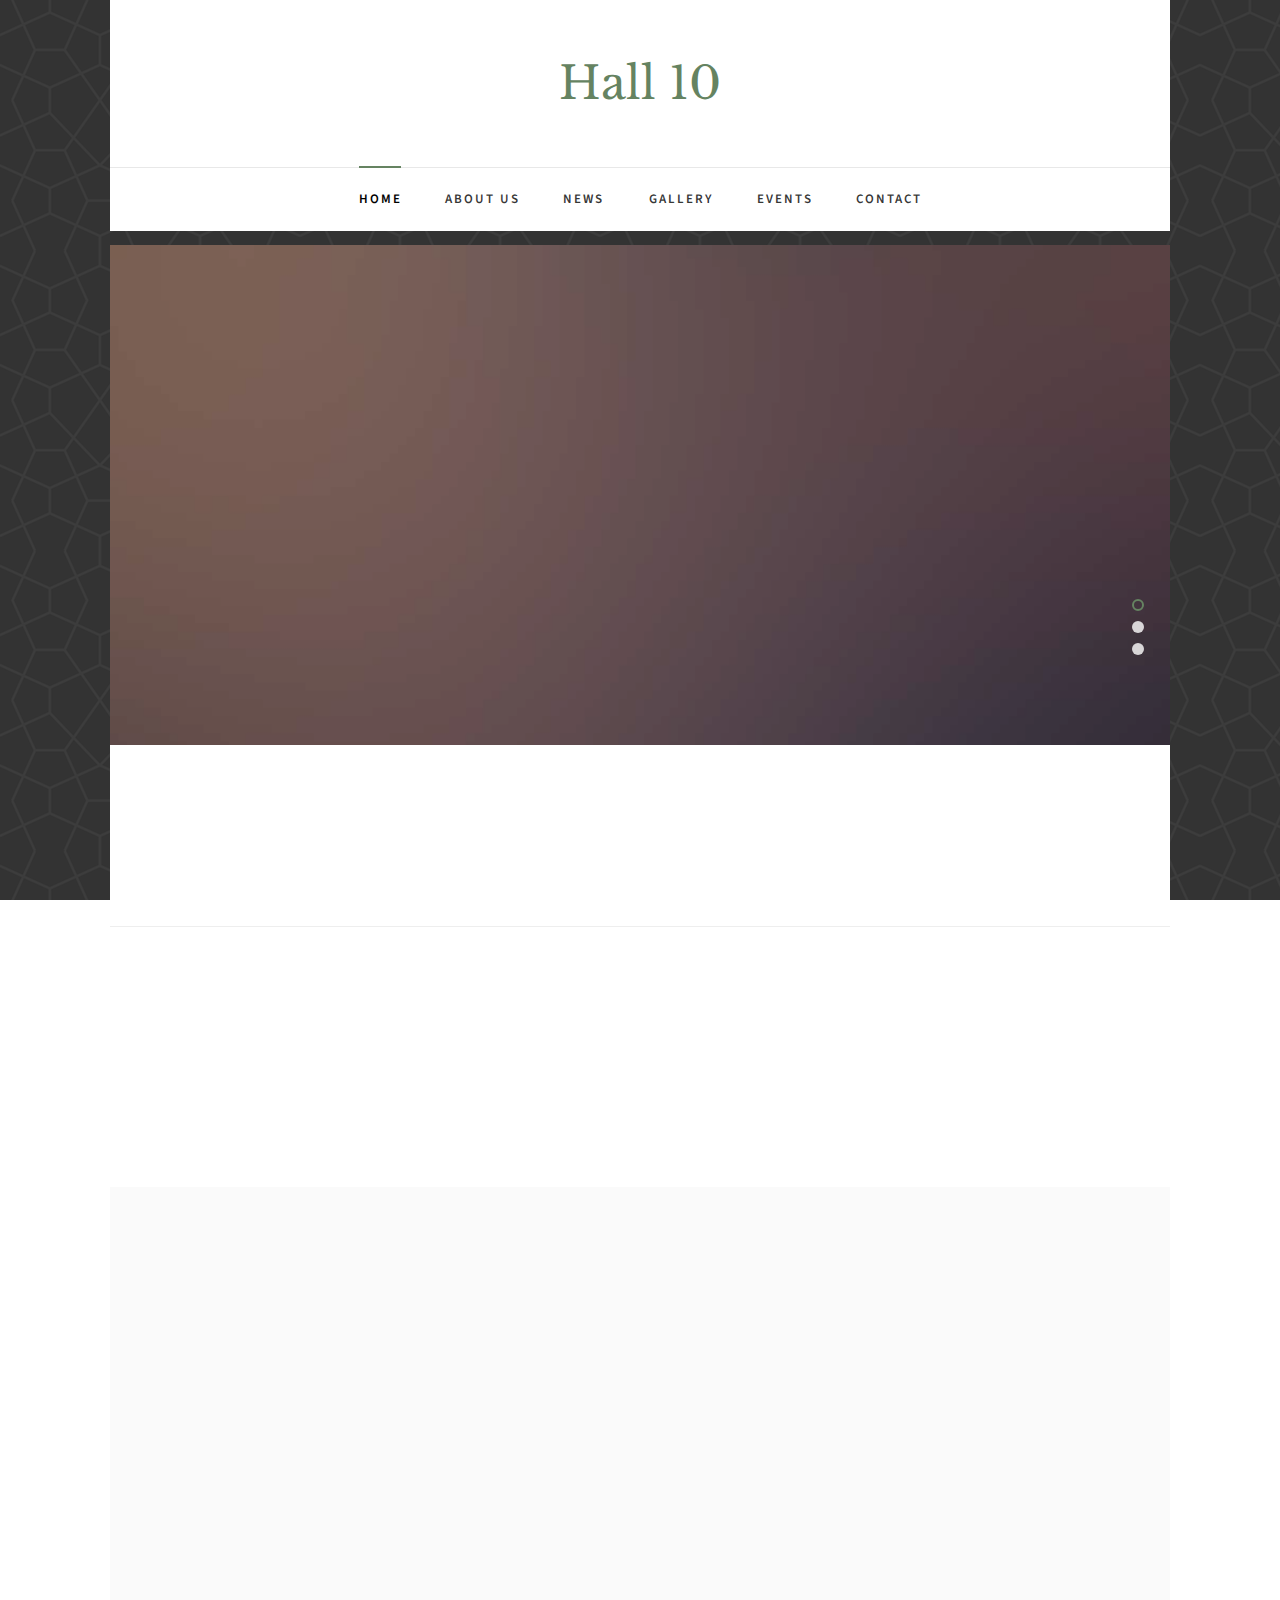
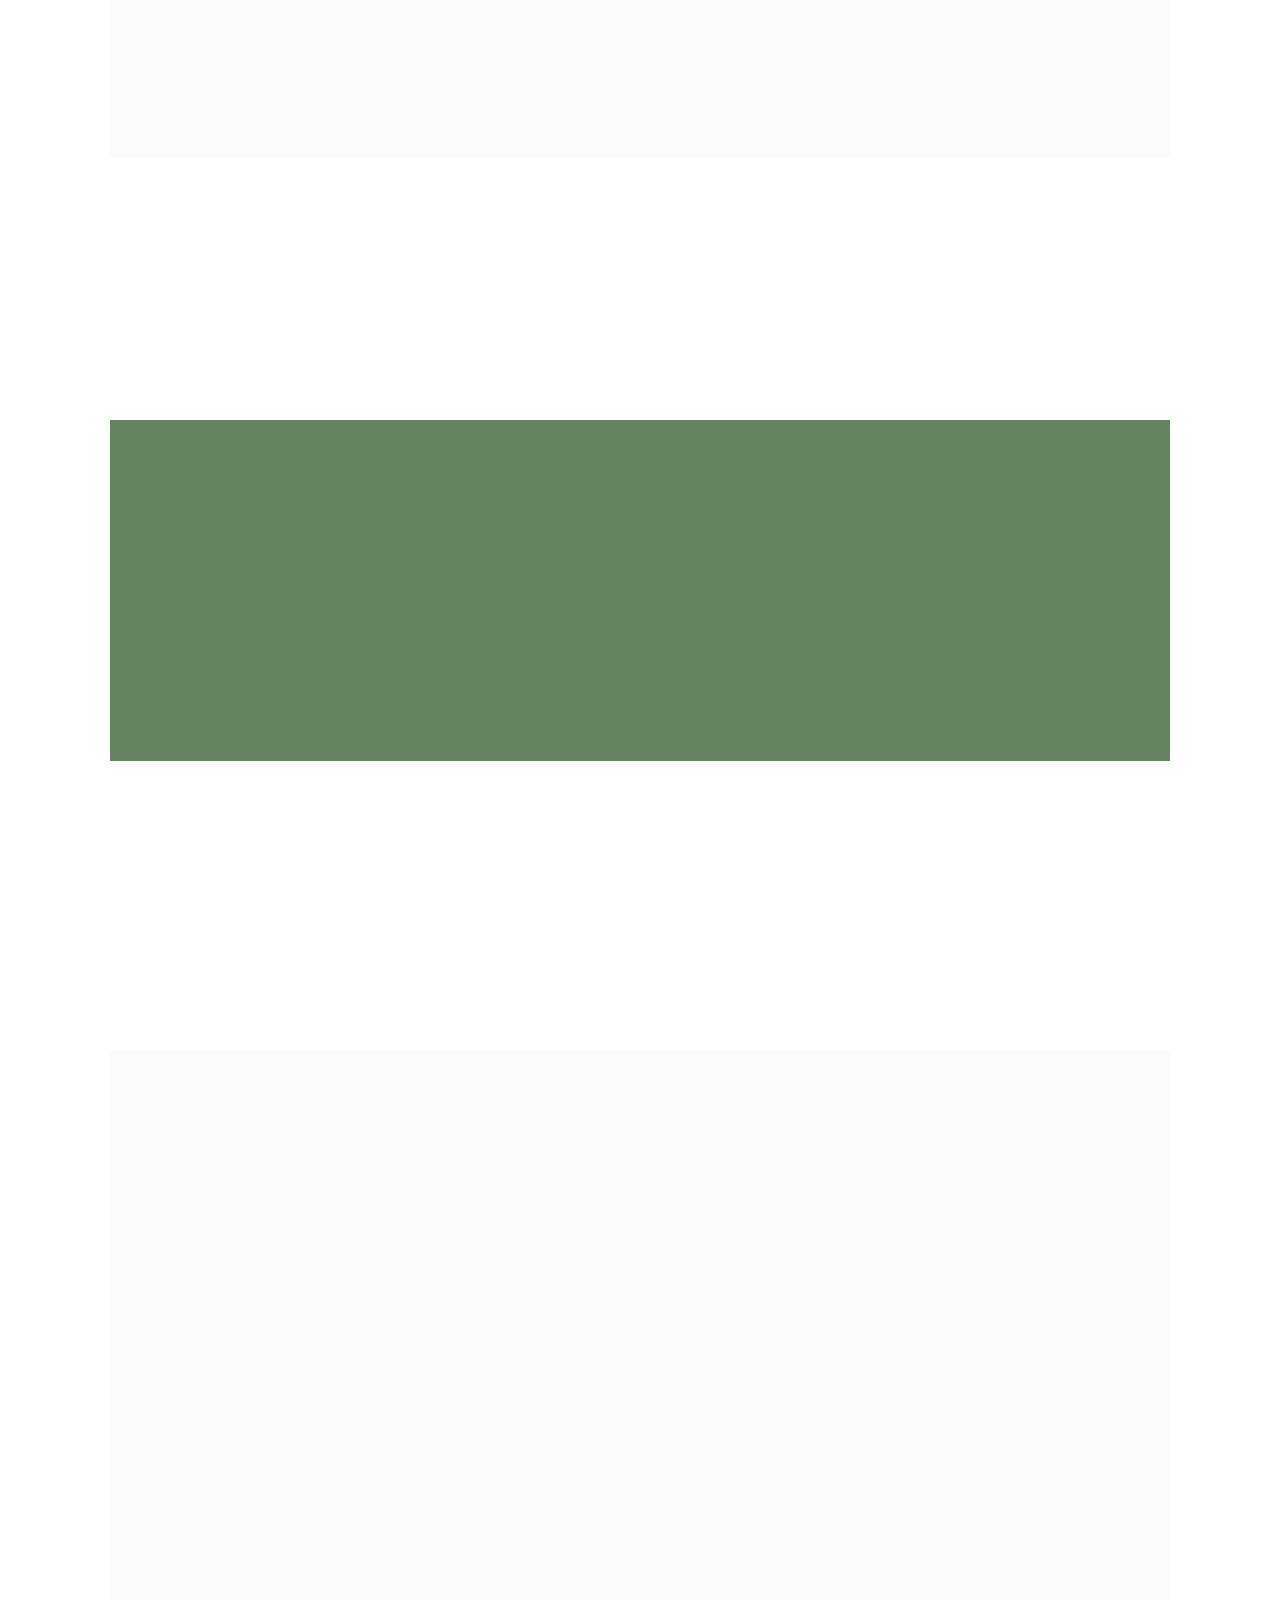
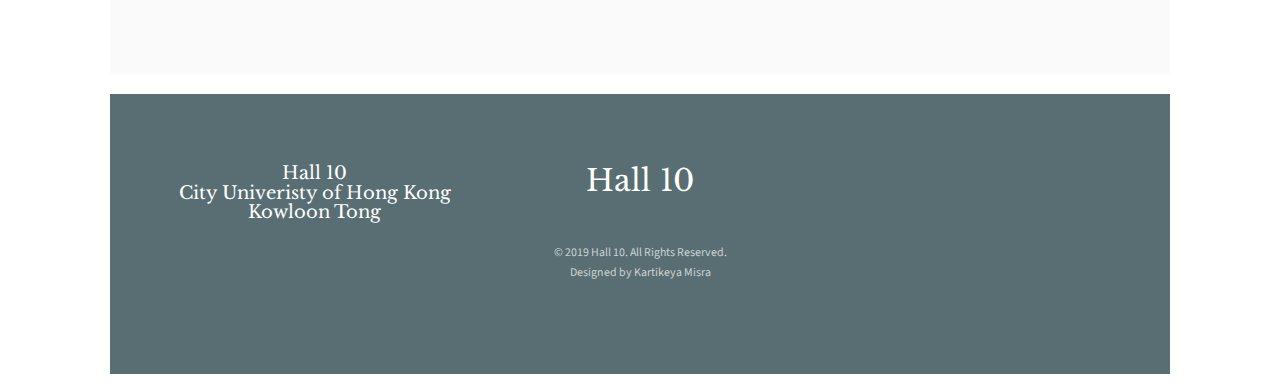
==== index.html @ 9cf43f24 "First commit" ====
<!DOCTYPE HTML>
<html>
	<head>
	<meta charset="utf-8">
	<meta http-equiv="X-UA-Compatible" content="IE=edge">
	<title>Hall 10 </title>
	


  	<!-- Facebook and Twitter integration -->
	<meta property="og:title" content=""/>
	<meta property="og:image" content=""/>
	<meta property="og:url" content=""/>
	<meta property="og:site_name" content=""/>
	<meta property="og:description" content=""/>
	<meta name="twitter:title" content="" />
	<meta name="twitter:image" content="" />
	<meta name="twitter:url" content="" />
	<meta name="twitter:card" content="" />

	<link href="https://fonts.googleapis.com/css?family=Source+Sans+Pro:400,600,700" rel="stylesheet">
	<link href="https://fonts.googleapis.com/css?family=Libre+Baskerville:400,400i,700" rel="stylesheet"
	>
	
	<!-- Animate.css -->
	<link rel="stylesheet" href="css/animate.css">
	<!-- Icomoon Icon Fonts-->
	<link rel="stylesheet" href="css/icomoon.css">
	<!-- Bootstrap  -->
	<link rel="stylesheet" href="css/bootstrap.css">

	<!-- Magnific Popup -->
	<link rel="stylesheet" href="css/magnific-popup.css">

	<!-- Flexslider  -->
	<link rel="stylesheet" href="css/flexslider.css">

	<!-- Owl Carousel  -->
	<link rel="stylesheet" href="css/owl.carousel.min.css">
	<link rel="stylesheet" href="css/owl.theme.default.min.css">

	<!-- Theme style  -->
	<link rel="stylesheet" href="css/style.css">

	<!-- Modernizr JS -->
	<script src="js/modernizr-2.6.2.min.js"></script>
	<!-- FOR IE9 below -->
	<!--[if lt IE 9]>
	<script src="js/respond.min.js"></script>
	<![endif]-->

	</head>
	<body>
		
	<div class="fh5co-loader"></div>
	
	<div id="page">
	<nav class="fh5co-nav" role="navigation">
		<div class="container-wrap">
			<div class="top-menu">
				<div class="row">
					<div class="col-md-12 col-offset-0 text-center">
						<div id="fh5co-logo"><a href="index.html">Hall 10</a></div>
					</div>
					<div class="col-md-12 col-md-offset-0 text-center menu-1">
						<ul>
							<li class="active"><a href="index.html">Home</a></li>
							<li><a href="about.html">About Us</a></li>
							<li class="has-dropdown">
								<a href="news.html">News</a>
							<li><a href="" class="galery">Gallery</a></li>					
							</li>
							<li><a href="events.html">Events</a></li>
							
							<li><a href="contact.html">Contact</a></li>
							
						</ul>
					</div>
				</div>
				
			</div>
		</div>
	</nav>
	<div class="container-wrap">
		<aside id="fh5co-hero">
			<div class="flexslider">
				<ul class="slides">
			   	<li style="background-image: url(images/img_bg_1.jpg);">
			   		<div class="overlay"></div>
			   		<div class="container-fluid">
			   			<div class="row">
				   			<div class="col-md-6 col-md-offset-3 text-center">
				   				<div class="slider-text">
					   				<div class="slider-text-inner">
					   					<h1>We are Hall 10</h1>
											<h2>Best Hall</h2>
											<p> <a class="btn btn-primary btn-learn">Join us here! <i class="icon-arrow-right3"></i></a></p>
					   				</div>
				   				</div>
				   			</div>
				   		</div>
			   		</div>
			   	</li>
			   	<li style="background-image: url(images/img_bg_2.jpg);">
			   		<div class="overlay"></div>
			   		<div class="container-fluid">
			   			<div class="row">
				   			<div class="col-md-6 col-md-offset-3 text-center">
				   				<div class="slider-text">
					   				<div class="slider-text-inner">
					   					<h1>We promote diversity</h1>
											<h2>Hall 10 </h2>
											<p><a class="btn btn-primary btn-demo popup-vimeo" href="https://vimeo.com/channels/staffpicks/93951774"> <i class="icon-play4"></i> Watch Video</a> <a class="btn btn-primary btn-learn">Join us here! <i class="icon-arrow-right3"></i></a></p>
					   				</div>
					   			</div>
				   			</div>
				   		</div>
			   		</div>
			   	</li>
			   	<li style="background-image: url(images/img_bg_3.jpg);">
			   		<div class="overlay"></div>
			   		<div class="container-fluids">
			   			<div class="row">
				   			<div class="col-md-6 col-md-offset-3 text-center">
				   				<div class="slider-text">
					   				<div class="slider-text-inner text-center">
					   					<h1>Know More About Us</h1>
											<h2>:)</h2>
											<p><a class="btn btn-primary btn-demo popup-vimeo" href="https://vimeo.com/channels/staffpicks/93951774"> <i class="icon-play4"></i> Watch Video</a> <a class="btn btn-primary btn-learn">Join us here! <i class="icon-arrow-right3"></i></a></p>
					   				</div>
					   			</div>
				   			</div>
				   		</div>
			   		</div>
			   	</li>
			  	</ul>
		  	</div>
		</aside>
		<div id="fh5co-intro">
			<div class="row animate-box">
				<div class="col-md-12 col-md-offset-0 text-center">
					<h2>Hall 10 is a vibrant community of 400 students!</h2>
					<span>We Welcome you!</span>
				</div>
			</div>
		</div>
		<hr>
		<div id="fh5co-counter" class="fh5co-counters">
			<div class="row">
				<div class="col-md-6 col-md-offset-3 text-center animate-box">
					<p>We promote overall development</p>
					</div>
			</div>
			<div class="row animate-box">
				<div class="col-md-8 col-md-offset-2">
					<div class="row">
						<div class="col-md-3 col-sm-6 col-xs-6 text-center">
							<span class="fh5co-counter js-counter" data-from="0" data-to="400" data-speed="6000" data-refresh-interval="5"></span>
							<span class="fh5co-counter-label">Residents</span>
						</div>
						<div class="col-md-3 col-sm-6 col-xs-6 text-center">
							<span class="fh5co-counter js-counter" data-from="0" data-to="15" data-speed="6000" data-refresh-interval="50"></span>
							<span class="fh5co-counter-label">Floors</span>
						</div>
						<div class="clearfix visible-sm-block visible-xs-block"></div>
						<div class="col-md-3 col-sm-6 col-xs-6 text-center">
							<span class="fh5co-counter js-counter" data-from="0" data-to="8" data-speed="6000" data-refresh-interval="50"></span>
							<span class="fh5co-counter-label">RT</span>
						</div>
						<div class="col-md-3 col-sm-6 col-xs-6 text-center">
							<span class="fh5co-counter js-counter" data-from="0" data-to="50" data-speed="5000" data-refresh-interval="50"></span>
							<span class="fh5co-counter-label">Activities</span>
						</div>
					</div>
				</div>
			</div>
		</div>
		<div id="fh5co-services" class="fh5co-light-grey">
			
			<div class="row">
				<div class="col-md-4 animate-box">
					<div class="services">
						<a href="#" class="img-holder"><img class="img-responsive" src="images/test.jpg" alt="Free HTML5 Website Template by freehtml5.co"></a>
						<div class="desc">
							<h3><a href="#">Events</a></h3>
							<p>Hall 10 has always taken part in all the sport events with full dedication.</p>
							<a href="#">Read More <i class="icon-arrow-right3"></i></a>
						</div>
					</div>
				</div>
				<div class="col-md-4 animate-box">
					<div class="services">
						<a href="#" class="img-holder"><img class="img-responsive" src="images/img-3.jpg" alt="Free HTML5 Website Template by freehtml5.co"></a>
						<div class="desc">
							<h3><a href="#">Know our Team</a></h3>
							<p>We have highly skilled and efficient team to manage the hall efficiently.</p>
							<a href="#">Read More <i class="icon-arrow-right3"></i></a>
						</div>
					</div>
				</div>
				<div class="col-md-4 animate-box">
					<div class="services">
						<a href="#" class="img-holder"><img class="img-responsive" src="images/img-2.jpg" alt="Free HTML5 Website Template by freehtml5.co"></a>
						<div class="desc">
							<h3><a href="#">Contact Us</a></h3>
							<p>Want to get in touch?</p>
							<a href="#">Click here <i class="icon-arrow-right3"></i></a>
						</div>
					</div>
				</div>
			</div>
		</div>

		<div id="fh5co-sermon">
			<div class="row animate-box">
				<div class="col-md-6 col-md-offset-3 text-center fh5co-heading">
					<h2>A home away from home</h2>
				
				</div>
			</div>
			
		</div>
		<div id="fh5co-bible-verse">
			<div class="overlay"></div>
			<div class="row">
				<div class="col-md-10 col-md-offset-1">
					<div class="row animate-box">
						<div class="owl-carousel owl-carousel-fullwidth">
							<div class="item">
								<div class="bible-verse-slide active text-center">
									<blockquote>
										<p>&ldquo;Share culure&rdquo;<br>
											&ldquo;Gain a deeper appreciation of Hong Kong&rdquo;<br>
											&ldquo;Perform community service&rdquo;
										</p>
									
									</blockquote>
								</div>
							</div>
							<div class="item">
								<div class="bible-verse-slide active text-center">
									<blockquote>
										<p>&ldquo;Build team spirit in the Edmond Ko Cup&rdquo;<br>
											&ldquo;Showcase various forms of art&rdquo;<br>
											&ldquo;Promote sustainability&rdquo;<br>

										</p>
										
									</blockquote>
								</div>
							</div>
							<div class="item">
								<div class="bible-verse-slide active text-center">
									<blockquote>
										<p>&ldquo;Live and cherish every moment of life&rdquo;</p>
										
									</blockquote>
								</div>
							</div>
						</div>
					</div>
				</div>
			</div>
		</div>
		<div id="fh5co-events">
			
			<div class="row">
				
				<div class="col-md-4 animate-box">
					<div class="events-entry">
						<span class="date">1 September 2019</span>
						<h3><a href="#">Message From RM</a></h3>
						<p>Maintain Peace and promote harmony</p>
						
					</div>
				</div>
				
			</div>
		</div>
		<div id="fh5co-news" class="fh5co-light-grey">
			<div class="row animate-box">
				<div class="col-md-6 col-md-offset-3 text-center fh5co-heading">
					<h2>Our News</h2>
					
				</div>
			</div>
			<div class="row">
				<div class="col-md-3 animate-box">
					<div class="news">
						<a href="#" class="img-holder"><img class="img-responsive" src="images/img-1.jpg" alt="Free HTML5 Website Template by freehtml5.co"></a>
						<div class="desc">
							<span class="date">October 8,2019</span>
							<h3><a href="#">Swimming PEK</a></h3>
							<p>Congratulations on becoming overall champion</p>
						</div>
					</div>
				</div>
				<div class="col-md-3 animate-box">
					<div class="news">
						<a href="#" class="img-holder"><img class="img-responsive" src="images/img-3.jpg" alt="Free HTML5 Website Template by freehtml5.co"></a>
						<div class="desc">
							<span class="date">October 25, 2019</span>
							<h3><a href="#">Atheltic Meet</a></h3>
							<p>Congratulations for winning 100m.</p>
						</div>
					</div>
				</div>
				<div class="col-md-3 animate-box">
					<div class="news">
						<a href="#" class="img-holder"><img class="img-responsive" src="images/img-2.jpg" alt="Free HTML5 Website Template by freehtml5.co"></a>
						<div class="desc">
							<span class="date">March 30, 2020</span>
							<h3><a href="#">Photography</a></h3>
							<p>First runner up</p>
						</div>
					</div>
				</div>
				<div class="col-md-3 animate-box">
					<div class="news">
						<a href="#" class="img-holder"><img class="img-responsive" src="images/img-4.jpg" alt="Free HTML5 Website Template by freehtml5.co"></a>
						<div class="desc">
							<span class="date">April 30, 2020</span>
							<h3><a href="#">Singing Contest</a></h3>
							<p>Best performer</p>
							
						</div>
					</div>
				</div>
			</div>
		</div>
	</div><!-- END container-wrap -->

	<div class="container-wrap">
		<footer id="fh5co-footer" role="contentinfo">
			<div class="col-md-4 text-center">
				<h3>Hall 10 <br>City Univeristy of Hong Kong <br>Kowloon Tong</h3>
			</div>
			<div class="col-md-4 text-center">
				<h2><a href="#">Hall 10</a></h2>
			</div>
			
			<div class="row copyright">
				<div class="col-md-12 text-center">
					<p>
						<small class="block">&copy; 2019 Hall 10. All Rights Reserved.</small> 
						<small class="block">Designed by Kartikeya Misra </small>
					</p>
				</div>
			</div>
		</footer>
	</div><!-- END container-wrap -->
	</div>

	<div class="gototop js-top">
		<a href="#" class="js-gotop"><i class="icon-arrow-up2"></i></a>
	</div>
	
	<!-- jQuery -->
	<script src="js/jquery.min.js"></script>
	<!-- jQuery Easing -->
	<script src="js/jquery.easing.1.3.js"></script>
	<!-- Bootstrap -->
	<script src="js/bootstrap.min.js"></script>
	<!-- Waypoints -->
	<script src="js/jquery.waypoints.min.js"></script>
	<!-- Flexslider -->
	<script src="js/jquery.flexslider-min.js"></script>
	<!-- Carousel -->
	<script src="js/owl.carousel.min.js"></script>
	<!-- Magnific Popup -->
	<script src="js/jquery.magnific-popup.min.js"></script>
	<script src="js/magnific-popup-options.js"></script>
	<!-- Counters -->
	<script src="js/jquery.countTo.js"></script>
	<!-- Main -->
	<script src="js/main.js"></script>

	</body>
</html>
---- css/icomoon.css ----
@font-face {
  font-family: 'icomoon';
  src:  url('fonts/icomoon.eot?5j2n32');
  src:  url('fonts/icomoon.eot?5j2n32#iefix') format('embedded-opentype'),
    url('fonts/icomoon.ttf?5j2n32') format('truetype'),
    url('fonts/icomoon.woff?5j2n32') format('woff'),
    url('fonts/icomoon.svg?5j2n32#icomoon') format('svg');
  font-weight: normal;
  font-style: normal;
}

[class^="icon-"], [class*=" icon-"] {
  /* use !important to prevent issues with browser extensions that change fonts */
  font-family: 'icomoon' !important;
  speak: none;
  font-style: normal;
  font-weight: normal;
  font-variant: normal;
  text-transform: none;
  line-height: 1;

  /* Better Font Rendering =========== */
  -webkit-font-smoothing: antialiased;
  -moz-osx-font-smoothing: grayscale;
}

.icon-eye2:before {
  content: "\e064";
}
.icon-paper-clip:before {
  content: "\e065";
}
.icon-mail5:before {
  content: "\e066";
}
.icon-toggle:before {
  content: "\e067";
}
.icon-layout:before {
  content: "\e068";
}
.icon-link2:before {
  content: "\e069";
}
.icon-bell2:before {
  content: "\e06a";
}
.icon-lock3:before {
  content: "\e06b";
}
.icon-unlock:before {
  content: "\e06c";
}
.icon-ribbon2:before {
  content: "\e06d";
}
.icon-image2:before {
  content: "\e06e";
}
.icon-signal:before {
  content: "\e06f";
}
.icon-target3:before {
  content: "\e070";
}
.icon-clipboard3:before {
  content: "\e071";
}
.icon-clock3:before {
  content: "\e072";
}
.icon-watch:before {
  content: "\e073";
}
.icon-air-play:before {
  content: "\e074";
}
.icon-camera3:before {
  content: "\e075";
}
.icon-video2:before {
  content: "\e076";
}
.icon-disc:before {
  content: "\e077";
}
.icon-printer3:before {
  content: "\e078";
}
.icon-monitor:before {
  content: "\e079";
}
.icon-server:before {
  content: "\e07a";
}
.icon-cog2:before {
  content: "\e07b";
}
.icon-heart3:before {
  content: "\e07c";
}
.icon-paragraph:before {
  content: "\e07d";
}
.icon-align-justify:before {
  content: "\e07e";
}
.icon-align-left:before {
  content: "\e07f";
}
.icon-align-center:before {
  content: "\e080";
}
.icon-align-right:before {
  content: "\e081";
}
.icon-book2:before {
  content: "\e082";
}
.icon-layers2:before {
  content: "\e083";
}
.icon-stack2:before {
  content: "\e084";
}
.icon-stack-2:before {
  content: "\e085";
}
.icon-paper:before {
  content: "\e086";
}
.icon-paper-stack:before {
  content: "\e087";
}
.icon-search3:before {
  content: "\e088";
}
.icon-zoom-in2:before {
  content: "\e089";
}
.icon-zoom-out2:before {
  content: "\e08a";
}
.icon-reply2:before {
  content: "\e08b";
}
.icon-circle-plus:before {
  content: "\e08c";
}
.icon-circle-minus:before {
  content: "\e08d";
}
.icon-circle-check:before {
  content: "\e08e";
}
.icon-circle-cross:before {
  content: "\e08f";
}
.icon-square-plus:before {
  content: "\e090";
}
.icon-square-minus:before {
  content: "\e091";
}
.icon-square-check:before {
  content: "\e092";
}
.icon-square-cross:before {
  content: "\e093";
}
.icon-microphone:before {
  content: "\e094";
}
.icon-record:before {
  content: "\e095";
}
.icon-skip-back:before {
  content: "\e096";
}
.icon-rewind:before {
  content: "\e097";
}
.icon-play4:before {
  content: "\e098";
}
.icon-pause3:before {
  content: "\e099";
}
.icon-stop3:before {
  content: "\e09a";
}
.icon-fast-forward:before {
  content: "\e09b";
}
.icon-skip-forward:before {
  content: "\e09c";
}
.icon-shuffle2:before {
  content: "\e09d";
}
.icon-repeat:before {
  content: "\e09e";
}
.icon-folder2:before {
  content: "\e09f";
}
.icon-umbrella:before {
  content: "\e0a0";
}
.icon-moon:before {
  content: "\e0a1";
}
.icon-thermometer:before {
  content: "\e0a2";
}
.icon-drop:before {
  content: "\e0a3";
}
.icon-sun2:before {
  content: "\e0a4";
}
.icon-cloud3:before {
  content: "\e0a5";
}
.icon-cloud-upload2:before {
  content: "\e0a6";
}
.icon-cloud-download2:before {
  content: "\e0a7";
}
.icon-upload4:before {
  content: "\e0a8";
}
.icon-download4:before {
  content: "\e0a9";
}
.icon-location3:before {
  content: "\e0aa";
}
.icon-location-2:before {
  content: "\e0ab";
}
.icon-map3:before {
  content: "\e0ac";
}
.icon-battery:before {
  content: "\e0ad";
}
.icon-head:before {
  content: "\e0ae";
}
.icon-briefcase3:before {
  content: "\e0af";
}
.icon-speech-bubble:before {
  content: "\e0b0";
}
.icon-anchor2:before {
  content: "\e0b1";
}
.icon-globe2:before {
  content: "\e0b2";
}
.icon-box:before {
  content: "\e0b3";
}
.icon-reload:before {
  content: "\e0b4";
}
.icon-share3:before {
  content: "\e0b5";
}
.icon-marquee:before {
  content: "\e0b6";
}
.icon-marquee-plus:before {
  content: "\e0b7";
}
.icon-marquee-minus:before {
  content: "\e0b8";
}
.icon-tag:before {
  content: "\e0b9";
}
.icon-power2:before {
  content: "\e0ba";
}
.icon-command2:before {
  content: "\e0bb";
}
.icon-alt:before {
  content: "\e0bc";
}
.icon-esc:before {
  content: "\e0bd";
}
.icon-bar-graph:before {
  content: "\e0be";
}
.icon-bar-graph-2:before {
  content: "\e0bf";
}
.icon-pie-graph:before {
  content: "\e0c0";
}
.icon-star:before {
  content: "\e0c1";
}
.icon-arrow-left3:before {
  content: "\e0c2";
}
.icon-arrow-right3:before {
  content: "\e0c3";
}
.icon-arrow-up3:before {
  content: "\e0c4";
}
.icon-arrow-down3:before {
  content: "\e0c5";
}
.icon-volume:before {
  content: "\e0c6";
}
.icon-mute:before {
  content: "\e0c7";
}
.icon-content-right:before {
  content: "\e100";
}
.icon-content-left:before {
  content: "\e101";
}
.icon-grid2:before {
  content: "\e102";
}
.icon-grid-2:before {
  content: "\e103";
}
.icon-columns:before {
  content: "\e104";
}
.icon-loader:before {
  content: "\e105";
}
.icon-bag:before {
  content: "\e106";
}
.icon-ban:before {
  content: "\e107";
}
.icon-flag3:before {
  content: "\e108";
}
.icon-trash:before {
  content: "\e109";
}
.icon-expand2:before {
  content: "\e110";
}
.icon-contract:before {
  content: "\e111";
}
.icon-maximize:before {
  content: "\e112";
}
.icon-minimize:before {
  content: "\e113";
}
.icon-plus2:before {
  content: "\e114";
}
.icon-minus2:before {
  content: "\e115";
}
.icon-check:before {
  content: "\e116";
}
.icon-cross2:before {
  content: "\e117";
}
.icon-move:before {
  content: "\e118";
}
.icon-delete:before {
  content: "\e119";
}
.icon-menu5:before {
  content: "\e120";
}
.icon-archive:before {
  content: "\e121";
}
.icon-inbox:before {
  content: "\e122";
}
.icon-outbox:before {
  content: "\e123";
}
.icon-file:before {
  content: "\e124";
}
.icon-file-add:before {
  content: "\e125";
}
.icon-file-subtract:before {
  content: "\e126";
}
.icon-help:before {
  content: "\e127";
}
.icon-open:before {
  content: "\e128";
}
.icon-ellipsis:before {
  content: "\e129";
}
.icon-heart4:before {
  content: "\e900";
}
.icon-cloud4:before {
  content: "\e901";
}
.icon-star2:before {
  content: "\e902";
}
.icon-tv2:before {
  content: "\e903";
}
.icon-sound:before {
  content: "\e904";
}
.icon-video3:before {
  content: "\e905";
}
.icon-trash2:before {
  content: "\e906";
}
.icon-user2:before {
  content: "\e907";
}
.icon-key3:before {
  content: "\e908";
}
.icon-search4:before {
  content: "\e909";
}
.icon-settings:before {
  content: "\e90a";
}
.icon-camera4:before {
  content: "\e90b";
}
.icon-tag2:before {
  content: "\e90c";
}
.icon-lock4:before {
  content: "\e90d";
}
.icon-bulb:before {
  content: "\e90e";
}
.icon-pen2:before {
  content: "\e90f";
}
.icon-diamond:before {
  content: "\e910";
}
.icon-display2:before {
  content: "\e911";
}
.icon-location4:before {
  content: "\e912";
}
.icon-eye3:before {
  content: "\e913";
}
.icon-bubble3:before {
  content: "\e914";
}
.icon-stack3:before {
  content: "\e915";
}
.icon-cup:before {
  content: "\e916";
}
.icon-phone3:before {
  content: "\e917";
}
.icon-news:before {
  content: "\e918";
}
.icon-mail6:before {
  content: "\e919";
}
.icon-like:before {
  content: "\e91a";
}
.icon-photo:before {
  content: "\e91b";
}
.icon-note:before {
  content: "\e91c";
}
.icon-clock4:before {
  content: "\e91d";
}
.icon-paperplane:before {
  content: "\e91e";
}
.icon-params:before {
  content: "\e91f";
}
.icon-banknote:before {
  content: "\e920";
}
.icon-data:before {
  content: "\e921";
}
.icon-music2:before {
  content: "\e922";
}
.icon-megaphone2:before {
  content: "\e923";
}
.icon-study:before {
  content: "\e924";
}
.icon-lab2:before {
  content: "\e925";
}
.icon-food:before {
  content: "\e926";
}
.icon-t-shirt:before {
  content: "\e927";
}
.icon-fire2:before {
  content: "\e928";
}
.icon-clip:before {
  content: "\e929";
}
.icon-shop:before {
  content: "\e92a";
}
.icon-calendar3:before {
  content: "\e92b";
}
.icon-wallet2:before {
  content: "\e92c";
}
.icon-vynil:before {
  content: "\e92d";
}
.icon-truck2:before {
  content: "\e92e";
}
.icon-world:before {
  content: "\e92f";
}
.icon-mobile:before {
  content: "\e000";
}
.icon-laptop:before {
  content: "\e001";
}
.icon-desktop:before {
  content: "\e002";
}
.icon-tablet:before {
  content: "\e003";
}
.icon-phone:before {
  content: "\e004";
}
.icon-document:before {
  content: "\e005";
}
.icon-documents:before {
  content: "\e006";
}
.icon-search:before {
  content: "\e007";
}
.icon-clipboard:before {
  content: "\e008";
}
.icon-newspaper:before {
  content: "\e009";
}
.icon-notebook:before {
  content: "\e00a";
}
.icon-book-open:before {
  content: "\e00b";
}
.icon-browser:before {
  content: "\e00c";
}
.icon-calendar:before {
  content: "\e00d";
}
.icon-presentation:before {
  content: "\e00e";
}
.icon-picture:before {
  content: "\e00f";
}
.icon-pictures:before {
  content: "\e010";
}
.icon-video:before {
  content: "\e011";
}
.icon-camera:before {
  content: "\e012";
}
.icon-printer:before {
  content: "\e013";
}
.icon-toolbox:before {
  content: "\e014";
}
.icon-briefcase:before {
  content: "\e015";
}
.icon-wallet:before {
  content: "\e016";
}
.icon-gift:before {
  content: "\e017";
}
.icon-bargraph:before {
  content: "\e018";
}
.icon-grid:before {
  content: "\e019";
}
.icon-expand:before {
  content: "\e01a";
}
.icon-focus:before {
  content: "\e01b";
}
.icon-edit:before {
  content: "\e01c";
}
.icon-adjustments:before {
  content: "\e01d";
}
.icon-ribbon:before {
  content: "\e01e";
}
.icon-hourglass:before {
  content: "\e01f";
}
.icon-lock:before {
  content: "\e020";
}
.icon-megaphone:before {
  content: "\e021";
}
.icon-shield:before {
  content: "\e022";
}
.icon-trophy:before {
  content: "\e023";
}
.icon-flag:before {
  content: "\e024";
}
.icon-map:before {
  content: "\e025";
}
.icon-puzzle:before {
  content: "\e026";
}
.icon-basket:before {
  content: "\e027";
}
.icon-envelope:before {
  content: "\e028";
}
.icon-streetsign:before {
  content: "\e029";
}
.icon-telescope:before {
  content: "\e02a";
}
.icon-gears:before {
  content: "\e02b";
}
.icon-key:before {
  content: "\e02c";
}
.icon-paperclip:before {
  content: "\e02d";
}
.icon-attachment:before {
  content: "\e02e";
}
.icon-pricetags:before {
  content: "\e02f";
}
.icon-lightbulb:before {
  content: "\e030";
}
.icon-layers:before {
  content: "\e031";
}
.icon-pencil:before {
  content: "\e032";
}
.icon-tools:before {
  content: "\e033";
}
.icon-tools-2:before {
  content: "\e034";
}
.icon-scissors:before {
  content: "\e035";
}
.icon-paintbrush:before {
  content: "\e036";
}
.icon-magnifying-glass:before {
  content: "\e037";
}
.icon-circle-compass:before {
  content: "\e038";
}
.icon-linegraph:before {
  content: "\e039";
}
.icon-mic:before {
  content: "\e03a";
}
.icon-strategy:before {
  content: "\e03b";
}
.icon-beaker:before {
  content: "\e03c";
}
.icon-caution:before {
  content: "\e03d";
}
.icon-recycle:before {
  content: "\e03e";
}
.icon-anchor:before {
  content: "\e03f";
}
.icon-profile-male:before {
  content: "\e040";
}
.icon-profile-female:before {
  content: "\e041";
}
.icon-bike:before {
  content: "\e042";
}
.icon-wine:before {
  content: "\e043";
}
.icon-hotairballoon:before {
  content: "\e044";
}
.icon-globe:before {
  content: "\e045";
}
.icon-genius:before {
  content: "\e046";
}
.icon-map-pin:before {
  content: "\e047";
}
.icon-dial:before {
  content: "\e048";
}
.icon-chat:before {
  content: "\e049";
}
.icon-heart:before {
  content: "\e04a";
}
.icon-cloud:before {
  content: "\e04b";
}
.icon-upload:before {
  content: "\e04c";
}
.icon-download:before {
  content: "\e04d";
}
.icon-target:before {
  content: "\e04e";
}
.icon-hazardous:before {
  content: "\e04f";
}
.icon-piechart:before {
  content: "\e050";
}
.icon-speedometer:before {
  content: "\e051";
}
.icon-global:before {
  content: "\e052";
}
.icon-compass:before {
  content: "\e053";
}
.icon-lifesaver:before {
  content: "\e054";
}
.icon-clock:before {
  content: "\e055";
}
.icon-aperture:before {
  content: "\e056";
}
.icon-quote:before {
  content: "\e057";
}
.icon-scope:before {
  content: "\e058";
}
.icon-alarmclock:before {
  content: "\e059";
}
.icon-refresh:before {
  content: "\e05a";
}
.icon-happy:before {
  content: "\e05b";
}
.icon-sad:before {
  content: "\e05c";
}
.icon-facebook:before {
  content: "\e05d";
}
.icon-twitter:before {
  content: "\e05e";
}
.icon-googleplus:before {
  content: "\e05f";
}
.icon-rss:before {
  content: "\e060";
}
.icon-tumblr:before {
  content: "\e061";
}
.icon-linkedin:before {
  content: "\e062";
}
.icon-dribbble:before {
  content: "\e063";
}
.icon-home:before {
  content: "\e930";
}
.icon-home2:before {
  content: "\e931";
}
.icon-home3:before {
  content: "\e932";
}
.icon-office:before {
  content: "\e933";
}
.icon-newspaper2:before {
  content: "\e934";
}
.icon-pencil2:before {
  content: "\e935";
}
.icon-pencil22:before {
  content: "\e936";
}
.icon-quill:before {
  content: "\e937";
}
.icon-pen:before {
  content: "\e938";
}
.icon-blog:before {
  content: "\e939";
}
.icon-eyedropper:before {
  content: "\e93a";
}
.icon-droplet:before {
  content: "\e93b";
}
.icon-paint-format:before {
  content: "\e93c";
}
.icon-image:before {
  content: "\e93d";
}
.icon-images:before {
  content: "\e93e";
}
.icon-camera2:before {
  content: "\e93f";
}
.icon-headphones:before {
  content: "\e940";
}
.icon-music:before {
  content: "\e941";
}
.icon-play:before {
  content: "\e942";
}
.icon-film:before {
  content: "\e943";
}
.icon-video-camera:before {
  content: "\e944";
}
.icon-dice:before {
  content: "\e945";
}
.icon-pacman:before {
  content: "\e946";
}
.icon-spades:before {
  content: "\e947";
}
.icon-clubs:before {
  content: "\e948";
}
.icon-diamonds:before {
  content: "\e949";
}
.icon-bullhorn:before {
  content: "\e94a";
}
.icon-connection:before {
  content: "\e94b";
}
.icon-podcast:before {
  content: "\e94c";
}
.icon-feed:before {
  content: "\e94d";
}
.icon-mic2:before {
  content: "\e94e";
}
.icon-book:before {
  content: "\e94f";
}
.icon-books:before {
  content: "\e950";
}
.icon-library:before {
  content: "\e951";
}
.icon-file-text:before {
  content: "\e952";
}
.icon-profile:before {
  content: "\e953";
}
.icon-file-empty:before {
  content: "\e954";
}
.icon-files-empty:before {
  content: "\e955";
}
.icon-file-text2:before {
  content: "\e956";
}
.icon-file-picture:before {
  content: "\e957";
}
.icon-file-music:before {
  content: "\e958";
}
.icon-file-play:before {
  content: "\e959";
}
.icon-file-video:before {
  content: "\e95a";
}
.icon-file-zip:before {
  content: "\e95b";
}
.icon-copy:before {
  content: "\e95c";
}
.icon-paste:before {
  content: "\e95d";
}
.icon-stack:before {
  content: "\e95e";
}
.icon-folder:before {
  content: "\e95f";
}
.icon-folder-open:before {
  content: "\e960";
}
.icon-folder-plus:before {
  content: "\e961";
}
.icon-folder-minus:before {
  content: "\e962";
}
.icon-folder-download:before {
  content: "\e963";
}
.icon-folder-upload:before {
  content: "\e964";
}
.icon-price-tag:before {
  content: "\e965";
}
.icon-price-tags:before {
  content: "\e966";
}
.icon-barcode:before {
  content: "\e967";
}
.icon-qrcode:before {
  content: "\e968";
}
.icon-ticket:before {
  content: "\e969";
}
.icon-cart:before {
  content: "\e96a";
}
.icon-coin-dollar:before {
  content: "\e96b";
}
.icon-coin-euro:before {
  content: "\e96c";
}
.icon-coin-pound:before {
  content: "\e96d";
}
.icon-coin-yen:before {
  content: "\e96e";
}
.icon-credit-card:before {
  content: "\e96f";
}
.icon-calculator:before {
  content: "\e970";
}
.icon-lifebuoy:before {
  content: "\e971";
}
.icon-phone2:before {
  content: "\e972";
}
.icon-phone-hang-up:before {
  content: "\e973";
}
.icon-address-book:before {
  content: "\e974";
}
.icon-envelop:before {
  content: "\e975";
}
.icon-pushpin:before {
  content: "\e976";
}
.icon-location:before {
  content: "\e977";
}
.icon-location2:before {
  content: "\e978";
}
.icon-compass2:before {
  content: "\e979";
}
.icon-compass22:before {
  content: "\e97a";
}
.icon-map2:before {
  content: "\e97b";
}
.icon-map22:before {
  content: "\e97c";
}
.icon-history:before {
  content: "\e97d";
}
.icon-clock2:before {
  content: "\e97e";
}
.icon-clock22:before {
  content: "\e97f";
}
.icon-alarm:before {
  content: "\e980";
}
.icon-bell:before {
  content: "\e981";
}
.icon-stopwatch:before {
  content: "\e982";
}
.icon-calendar2:before {
  content: "\e983";
}
.icon-printer2:before {
  content: "\e984";
}
.icon-keyboard:before {
  content: "\e985";
}
.icon-display:before {
  content: "\e986";
}
.icon-laptop2:before {
  content: "\e987";
}
.icon-mobile2:before {
  content: "\e988";
}
.icon-mobile22:before {
  content: "\e989";
}
.icon-tablet2:before {
  content: "\e98a";
}
.icon-tv:before {
  content: "\e98b";
}
.icon-drawer:before {
  content: "\e98c";
}
.icon-drawer2:before {
  content: "\e98d";
}
.icon-box-add:before {
  content: "\e98e";
}
.icon-box-remove:before {
  content: "\e98f";
}
.icon-download3:before {
  content: "\e990";
}
.icon-upload2:before {
  content: "\e991";
}
.icon-floppy-disk:before {
  content: "\e992";
}
.icon-drive:before {
  content: "\e993";
}
.icon-database:before {
  content: "\e994";
}
.icon-undo:before {
  content: "\e995";
}
.icon-redo:before {
  content: "\e996";
}
.icon-undo2:before {
  content: "\e997";
}
.icon-redo2:before {
  content: "\e998";
}
.icon-forward:before {
  content: "\e999";
}
.icon-reply:before {
  content: "\e99a";
}
.icon-bubble:before {
  content: "\e99b";
}
.icon-bubbles:before {
  content: "\e99c";
}
.icon-bubbles2:before {
  content: "\e99d";
}
.icon-bubble2:before {
  content: "\e99e";
}
.icon-bubbles3:before {
  content: "\e99f";
}
.icon-bubbles4:before {
  content: "\e9a0";
}
.icon-user:before {
  content: "\e9a1";
}
.icon-users:before {
  content: "\e9a2";
}
.icon-user-plus:before {
  content: "\e9a3";
}
.icon-user-minus:before {
  content: "\e9a4";
}
.icon-user-check:before {
  content: "\e9a5";
}
.icon-user-tie:before {
  content: "\e9a6";
}
.icon-quotes-left:before {
  content: "\e9a7";
}
.icon-quotes-right:before {
  content: "\e9a8";
}
.icon-hour-glass:before {
  content: "\e9a9";
}
.icon-spinner:before {
  content: "\e9aa";
}
.icon-spinner2:before {
  content: "\e9ab";
}
.icon-spinner3:before {
  content: "\e9ac";
}
.icon-spinner4:before {
  content: "\e9ad";
}
.icon-spinner5:before {
  content: "\e9ae";
}
.icon-spinner6:before {
  content: "\e9af";
}
.icon-spinner7:before {
  content: "\e9b0";
}
.icon-spinner8:before {
  content: "\e9b1";
}
.icon-spinner9:before {
  content: "\e9b2";
}
.icon-spinner10:before {
  content: "\e9b3";
}
.icon-spinner11:before {
  content: "\e9b4";
}
.icon-binoculars:before {
  content: "\e9b5";
}
.icon-search2:before {
  content: "\e9b6";
}
.icon-zoom-in:before {
  content: "\e9b7";
}
.icon-zoom-out:before {
  content: "\e9b8";
}
.icon-enlarge:before {
  content: "\e9b9";
}
.icon-shrink:before {
  content: "\e9ba";
}
.icon-enlarge2:before {
  content: "\e9bb";
}
.icon-shrink2:before {
  content: "\e9bc";
}
.icon-key2:before {
  content: "\e9bd";
}
.icon-key22:before {
  content: "\e9be";
}
.icon-lock2:before {
  content: "\e9bf";
}
.icon-unlocked:before {
  content: "\e9c0";
}
.icon-wrench:before {
  content: "\e9c1";
}
.icon-equalizer:before {
  content: "\e9c2";
}
.icon-equalizer2:before {
  content: "\e9c3";
}
.icon-cog:before {
  content: "\e9c4";
}
.icon-cogs:before {
  content: "\e9c5";
}
.icon-hammer:before {
  content: "\e9c6";
}
.icon-magic-wand:before {
  content: "\e9c7";
}
.icon-aid-kit:before {
  content: "\e9c8";
}
.icon-bug:before {
  content: "\e9c9";
}
.icon-pie-chart:before {
  content: "\e9ca";
}
.icon-stats-dots:before {
  content: "\e9cb";
}
.icon-stats-bars:before {
  content: "\e9cc";
}
.icon-stats-bars2:before {
  content: "\e9cd";
}
.icon-trophy2:before {
  content: "\e9ce";
}
.icon-gift2:before {
  content: "\e9cf";
}
.icon-glass:before {
  content: "\e9d0";
}
.icon-glass2:before {
  content: "\e9d1";
}
.icon-mug:before {
  content: "\e9d2";
}
.icon-spoon-knife:before {
  content: "\e9d3";
}
.icon-leaf:before {
  content: "\e9d4";
}
.icon-rocket:before {
  content: "\e9d5";
}
.icon-meter:before {
  content: "\e9d6";
}
.icon-meter2:before {
  content: "\e9d7";
}
.icon-hammer2:before {
  content: "\e9d8";
}
.icon-fire:before {
  content: "\e9d9";
}
.icon-lab:before {
  content: "\e9da";
}
.icon-magnet:before {
  content: "\e9db";
}
.icon-bin:before {
  content: "\e9dc";
}
.icon-bin2:before {
  content: "\e9dd";
}
.icon-briefcase2:before {
  content: "\e9de";
}
.icon-airplane:before {
  content: "\e9df";
}
.icon-truck:before {
  content: "\e9e0";
}
.icon-road:before {
  content: "\e9e1";
}
.icon-accessibility:before {
  content: "\e9e2";
}
.icon-target2:before {
  content: "\e9e3";
}
.icon-shield2:before {
  content: "\e9e4";
}
.icon-power:before {
  content: "\e9e5";
}
.icon-switch:before {
  content: "\e9e6";
}
.icon-power-cord:before {
  content: "\e9e7";
}
.icon-clipboard2:before {
  content: "\e9e8";
}
.icon-list-numbered:before {
  content: "\e9e9";
}
.icon-list:before {
  content: "\e9ea";
}
.icon-list2:before {
  content: "\e9eb";
}
.icon-tree:before {
  content: "\e9ec";
}
.icon-menu:before {
  content: "\e9ed";
}
.icon-menu2:before {
  content: "\e9ee";
}
.icon-menu3:before {
  content: "\e9ef";
}
.icon-menu4:before {
  content: "\e9f0";
}
.icon-cloud2:before {
  content: "\e9f1";
}
.icon-cloud-download:before {
  content: "\e9f2";
}
.icon-cloud-upload:before {
  content: "\e9f3";
}
.icon-cloud-check:before {
  content: "\e9f4";
}
.icon-download2:before {
  content: "\e9f5";
}
.icon-upload22:before {
  content: "\e9f6";
}
.icon-download32:before {
  content: "\e9f7";
}
.icon-upload3:before {
  content: "\e9f8";
}
.icon-sphere:before {
  content: "\e9f9";
}
.icon-earth:before {
  content: "\e9fa";
}
.icon-link:before {
  content: "\e9fb";
}
.icon-flag2:before {
  content: "\e9fc";
}
.icon-attachment2:before {
  content: "\e9fd";
}
.icon-eye:before {
  content: "\e9fe";
}
.icon-eye-plus:before {
  content: "\e9ff";
}
.icon-eye-minus:before {
  content: "\ea00";
}
.icon-eye-blocked:before {
  content: "\ea01";
}
.icon-bookmark:before {
  content: "\ea02";
}
.icon-bookmarks:before {
  content: "\ea03";
}
.icon-sun:before {
  content: "\ea04";
}
.icon-contrast:before {
  content: "\ea05";
}
.icon-brightness-contrast:before {
  content: "\ea06";
}
.icon-star-empty:before {
  content: "\ea07";
}
.icon-star-half:before {
  content: "\ea08";
}
.icon-star-full:before {
  content: "\ea09";
}
.icon-heart2:before {
  content: "\ea0a";
}
.icon-heart-broken:before {
  content: "\ea0b";
}
.icon-man:before {
  content: "\ea0c";
}
.icon-woman:before {
  content: "\ea0d";
}
.icon-man-woman:before {
  content: "\ea0e";
}
.icon-happy3:before {
  content: "\ea0f";
}
.icon-happy2:before {
  content: "\ea10";
}
.icon-smile:before {
  content: "\ea11";
}
.icon-smile2:before {
  content: "\ea12";
}
.icon-tongue:before {
  content: "\ea13";
}
.icon-tongue2:before {
  content: "\ea14";
}
.icon-sad2:before {
  content: "\ea15";
}
.icon-sad22:before {
  content: "\ea16";
}
.icon-wink:before {
  content: "\ea17";
}
.icon-wink2:before {
  content: "\ea18";
}
.icon-grin:before {
  content: "\ea19";
}
.icon-grin2:before {
  content: "\ea1a";
}
.icon-cool:before {
  content: "\ea1b";
}
.icon-cool2:before {
  content: "\ea1c";
}
.icon-angry:before {
  content: "\ea1d";
}
.icon-angry2:before {
  content: "\ea1e";
}
.icon-evil:before {
  content: "\ea1f";
}
.icon-evil2:before {
  content: "\ea20";
}
.icon-shocked:before {
  content: "\ea21";
}
.icon-shocked2:before {
  content: "\ea22";
}
.icon-baffled:before {
  content: "\ea23";
}
.icon-baffled2:before {
  content: "\ea24";
}
.icon-confused:before {
  content: "\ea25";
}
.icon-confused2:before {
  content: "\ea26";
}
.icon-neutral:before {
  content: "\ea27";
}
.icon-neutral2:before {
  content: "\ea28";
}
.icon-hipster:before {
  content: "\ea29";
}
.icon-hipster2:before {
  content: "\ea2a";
}
.icon-wondering:before {
  content: "\ea2b";
}
.icon-wondering2:before {
  content: "\ea2c";
}
.icon-sleepy:before {
  content: "\ea2d";
}
.icon-sleepy2:before {
  content: "\ea2e";
}
.icon-frustrated:before {
  content: "\ea2f";
}
.icon-frustrated2:before {
  content: "\ea30";
}
.icon-crying:before {
  content: "\ea31";
}
.icon-crying2:before {
  content: "\ea32";
}
.icon-point-up:before {
  content: "\ea33";
}
.icon-point-right:before {
  content: "\ea34";
}
.icon-point-down:before {
  content: "\ea35";
}
.icon-point-left:before {
  content: "\ea36";
}
.icon-warning:before {
  content: "\ea37";
}
.icon-notification:before {
  content: "\ea38";
}
.icon-question:before {
  content: "\ea39";
}
.icon-plus:before {
  content: "\ea3a";
}
.icon-minus:before {
  content: "\ea3b";
}
.icon-info:before {
  content: "\ea3c";
}
.icon-cancel-circle:before {
  content: "\ea3d";
}
.icon-blocked:before {
  content: "\ea3e";
}
.icon-cross:before {
  content: "\ea3f";
}
.icon-checkmark:before {
  content: "\ea40";
}
.icon-checkmark2:before {
  content: "\ea41";
}
.icon-spell-check:before {
  content: "\ea42";
}
.icon-enter:before {
  content: "\ea43";
}
.icon-exit:before {
  content: "\ea44";
}
.icon-play2:before {
  content: "\ea45";
}
.icon-pause:before {
  content: "\ea46";
}
.icon-stop:before {
  content: "\ea47";
}
.icon-previous:before {
  content: "\ea48";
}
.icon-next:before {
  content: "\ea49";
}
.icon-backward:before {
  content: "\ea4a";
}
.icon-forward2:before {
  content: "\ea4b";
}
.icon-play3:before {
  content: "\ea4c";
}
.icon-pause2:before {
  content: "\ea4d";
}
.icon-stop2:before {
  content: "\ea4e";
}
.icon-backward2:before {
  content: "\ea4f";
}
.icon-forward3:before {
  content: "\ea50";
}
.icon-first:before {
  content: "\ea51";
}
.icon-last:before {
  content: "\ea52";
}
.icon-previous2:before {
  content: "\ea53";
}
.icon-next2:before {
  content: "\ea54";
}
.icon-eject:before {
  content: "\ea55";
}
.icon-volume-high:before {
  content: "\ea56";
}
.icon-volume-medium:before {
  content: "\ea57";
}
.icon-volume-low:before {
  content: "\ea58";
}
.icon-volume-mute:before {
  content: "\ea59";
}
.icon-volume-mute2:before {
  content: "\ea5a";
}
.icon-volume-increase:before {
  content: "\ea5b";
}
.icon-volume-decrease:before {
  content: "\ea5c";
}
.icon-loop:before {
  content: "\ea5d";
}
.icon-loop2:before {
  content: "\ea5e";
}
.icon-infinite:before {
  content: "\ea5f";
}
.icon-shuffle:before {
  content: "\ea60";
}
.icon-arrow-up-left:before {
  content: "\ea61";
}
.icon-arrow-up:before {
  content: "\ea62";
}
.icon-arrow-up-right:before {
  content: "\ea63";
}
.icon-arrow-right:before {
  content: "\ea64";
}
.icon-arrow-down-right:before {
  content: "\ea65";
}
.icon-arrow-down:before {
  content: "\ea66";
}
.icon-arrow-down-left:before {
  content: "\ea67";
}
.icon-arrow-left:before {
  content: "\ea68";
}
.icon-arrow-up-left2:before {
  content: "\ea69";
}
.icon-arrow-up2:before {
  content: "\ea6a";
}
.icon-arrow-up-right2:before {
  content: "\ea6b";
}
.icon-arrow-right2:before {
  content: "\ea6c";
}
.icon-arrow-down-right2:before {
  content: "\ea6d";
}
.icon-arrow-down2:before {
  content: "\ea6e";
}
.icon-arrow-down-left2:before {
  content: "\ea6f";
}
.icon-arrow-left2:before {
  content: "\ea70";
}
.icon-circle-up:before {
  content: "\ea71";
}
.icon-circle-right:before {
  content: "\ea72";
}
.icon-circle-down:before {
  content: "\ea73";
}
.icon-circle-left:before {
  content: "\ea74";
}
.icon-tab:before {
  content: "\ea75";
}
.icon-move-up:before {
  content: "\ea76";
}
.icon-move-down:before {
  content: "\ea77";
}
.icon-sort-alpha-asc:before {
  content: "\ea78";
}
.icon-sort-alpha-desc:before {
  content: "\ea79";
}
.icon-sort-numeric-asc:before {
  content: "\ea7a";
}
.icon-sort-numberic-desc:before {
  content: "\ea7b";
}
.icon-sort-amount-asc:before {
  content: "\ea7c";
}
.icon-sort-amount-desc:before {
  content: "\ea7d";
}
.icon-command:before {
  content: "\ea7e";
}
.icon-shift:before {
  content: "\ea7f";
}
.icon-ctrl:before {
  content: "\ea80";
}
.icon-opt:before {
  content: "\ea81";
}
.icon-checkbox-checked:before {
  content: "\ea82";
}
.icon-checkbox-unchecked:before {
  content: "\ea83";
}
.icon-radio-checked:before {
  content: "\ea84";
}
.icon-radio-checked2:before {
  content: "\ea85";
}
.icon-radio-unchecked:before {
  content: "\ea86";
}
.icon-crop:before {
  content: "\ea87";
}
.icon-make-group:before {
  content: "\ea88";
}
.icon-ungroup:before {
  content: "\ea89";
}
.icon-scissors2:before {
  content: "\ea8a";
}
.icon-filter:before {
  content: "\ea8b";
}
.icon-font:before {
  content: "\ea8c";
}
.icon-ligature:before {
  content: "\ea8d";
}
.icon-ligature2:before {
  content: "\ea8e";
}
.icon-text-height:before {
  content: "\ea8f";
}
.icon-text-width:before {
  content: "\ea90";
}
.icon-font-size:before {
  content: "\ea91";
}
.icon-bold:before {
  content: "\ea92";
}
.icon-underline:before {
  content: "\ea93";
}
.icon-italic:before {
  content: "\ea94";
}
.icon-strikethrough:before {
  content: "\ea95";
}
.icon-omega:before {
  content: "\ea96";
}
.icon-sigma:before {
  content: "\ea97";
}
.icon-page-break:before {
  content: "\ea98";
}
.icon-superscript:before {
  content: "\ea99";
}
.icon-subscript:before {
  content: "\ea9a";
}
.icon-superscript2:before {
  content: "\ea9b";
}
.icon-subscript2:before {
  content: "\ea9c";
}
.icon-text-color:before {
  content: "\ea9d";
}
.icon-pagebreak:before {
  content: "\ea9e";
}
.icon-clear-formatting:before {
  content: "\ea9f";
}
.icon-table:before {
  content: "\eaa0";
}
.icon-table2:before {
  content: "\eaa1";
}
.icon-insert-template:before {
  content: "\eaa2";
}
.icon-pilcrow:before {
  content: "\eaa3";
}
.icon-ltr:before {
  content: "\eaa4";
}
.icon-rtl:before {
  content: "\eaa5";
}
.icon-section:before {
  content: "\eaa6";
}
.icon-paragraph-left:before {
  content: "\eaa7";
}
.icon-paragraph-center:before {
  content: "\eaa8";
}
.icon-paragraph-right:before {
  content: "\eaa9";
}
.icon-paragraph-justify:before {
  content: "\eaaa";
}
.icon-indent-increase:before {
  content: "\eaab";
}
.icon-indent-decrease:before {
  content: "\eaac";
}
.icon-share:before {
  content: "\eaad";
}
.icon-new-tab:before {
  content: "\eaae";
}
.icon-embed:before {
  content: "\eaaf";
}
.icon-embed2:before {
  content: "\eab0";
}
.icon-terminal:before {
  content: "\eab1";
}
.icon-share2:before {
  content: "\eab2";
}
.icon-mail:before {
  content: "\eab3";
}
.icon-mail2:before {
  content: "\eab4";
}
.icon-mail3:before {
  content: "\eab5";
}
.icon-mail4:before {
  content: "\eab6";
}
.icon-amazon:before {
  content: "\eab7";
}
.icon-google:before {
  content: "\eab8";
}
.icon-google2:before {
  content: "\eab9";
}
.icon-google3:before {
  content: "\eaba";
}
.icon-google-plus:before {
  content: "\eabb";
}
.icon-google-plus2:before {
  content: "\eabc";
}
.icon-google-plus3:before {
  content: "\eabd";
}
.icon-hangouts:before {
  content: "\eabe";
}
.icon-google-drive:before {
  content: "\eabf";
}
.icon-facebook2:before {
  content: "\eac0";
}
.icon-facebook22:before {
  content: "\eac1";
}
.icon-instagram:before {
  content: "\eac2";
}
.icon-whatsapp:before {
  content: "\eac3";
}
.icon-spotify:before {
  content: "\eac4";
}
.icon-telegram:before {
  content: "\eac5";
}
.icon-twitter2:before {
  content: "\eac6";
}
.icon-vine:before {
  content: "\eac7";
}
.icon-vk:before {
  content: "\eac8";
}
.icon-renren:before {
  content: "\eac9";
}
.icon-sina-weibo:before {
  content: "\eaca";
}
.icon-rss2:before {
  content: "\eacb";
}
.icon-rss22:before {
  content: "\eacc";
}
.icon-youtube:before {
  content: "\eacd";
}
.icon-youtube2:before {
  content: "\eace";
}
.icon-twitch:before {
  content: "\eacf";
}
.icon-vimeo:before {
  content: "\ead0";
}
.icon-vimeo2:before {
  content: "\ead1";
}
.icon-lanyrd:before {
  content: "\ead2";
}
.icon-flickr:before {
  content: "\ead3";
}
.icon-flickr2:before {
  content: "\ead4";
}
.icon-flickr3:before {
  content: "\ead5";
}
.icon-flickr4:before {
  content: "\ead6";
}
.icon-dribbble2:before {
  content: "\ead7";
}
.icon-behance:before {
  content: "\ead8";
}
.icon-behance2:before {
  content: "\ead9";
}
.icon-deviantart:before {
  content: "\eada";
}
.icon-500px:before {
  content: "\eadb";
}
.icon-steam:before {
  content: "\eadc";
}
.icon-steam2:before {
  content: "\eadd";
}
.icon-dropbox:before {
  content: "\eade";
}
.icon-onedrive:before {
  content: "\eadf";
}
.icon-github:before {
  content: "\eae0";
}
.icon-npm:before {
  content: "\eae1";
}
.icon-basecamp:before {
  content: "\eae2";
}
.icon-trello:before {
  content: "\eae3";
}
.icon-wordpress:before {
  content: "\eae4";
}
.icon-joomla:before {
  content: "\eae5";
}
.icon-ello:before {
  content: "\eae6";
}
.icon-blogger:before {
  content: "\eae7";
}
.icon-blogger2:before {
  content: "\eae8";
}
.icon-tumblr2:before {
  content: "\eae9";
}
.icon-tumblr22:before {
  content: "\eaea";
}
.icon-yahoo:before {
  content: "\eaeb";
}
.icon-yahoo2:before {
  content: "\eaec";
}
.icon-tux:before {
  content: "\eaed";
}
.icon-appleinc:before {
  content: "\eaee";
}
.icon-finder:before {
  content: "\eaef";
}
.icon-android:before {
  content: "\eaf0";
}
.icon-windows:before {
  content: "\eaf1";
}
.icon-windows8:before {
  content: "\eaf2";
}
.icon-soundcloud:before {
  content: "\eaf3";
}
.icon-soundcloud2:before {
  content: "\eaf4";
}
.icon-skype:before {
  content: "\eaf5";
}
.icon-reddit:before {
  content: "\eaf6";
}
.icon-hackernews:before {
  content: "\eaf7";
}
.icon-wikipedia:before {
  content: "\eaf8";
}
.icon-linkedin2:before {
  content: "\eaf9";
}
.icon-linkedin22:before {
  content: "\eafa";
}
.icon-lastfm:before {
  content: "\eafb";
}
.icon-lastfm2:before {
  content: "\eafc";
}
.icon-delicious:before {
  content: "\eafd";
}
.icon-stumbleupon:before {
  content: "\eafe";
}
.icon-stumbleupon2:before {
  content: "\eaff";
}
.icon-stackoverflow:before {
  content: "\eb00";
}
.icon-pinterest:before {
  content: "\eb01";
}
.icon-pinterest2:before {
  content: "\eb02";
}
.icon-xing:before {
  content: "\eb03";
}
.icon-xing2:before {
  content: "\eb04";
}
.icon-flattr:before {
  content: "\eb05";
}
.icon-foursquare:before {
  content: "\eb06";
}
.icon-yelp:before {
  content: "\eb07";
}
.icon-paypal:before {
  content: "\eb08";
}
.icon-chrome:before {
  content: "\eb09";
}
.icon-firefox:before {
  content: "\eb0a";
}
.icon-IE:before {
  content: "\eb0b";
}
.icon-edge:before {
  content: "\eb0c";
}
.icon-safari:before {
  content: "\eb0d";
}
.icon-opera:before {
  content: "\eb0e";
}
.icon-file-pdf:before {
  content: "\eb0f";
}
.icon-file-openoffice:before {
  content: "\eb10";
}
.icon-file-word:before {
  content: "\eb11";
}
.icon-file-excel:before {
  content: "\eb12";
}
.icon-libreoffice:before {
  content: "\eb13";
}
.icon-html-five:before {
  content: "\eb14";
}
.icon-html-five2:before {
  content: "\eb15";
}
.icon-css3:before {
  content: "\eb16";
}
.icon-git:before {
  content: "\eb17";
}
.icon-codepen:before {
  content: "\eb18";
}
.icon-svg:before {
  content: "\eb19";
}
.icon-IcoMoon:before {
  content: "\eb1a";
}
---- css/style.css ----
@font-face {
  font-family: 'icomoon';
  src: url("../fonts/icomoon/icomoon.eot?srf3rx");
  src: url("../fonts/icomoon/icomoon.eot?srf3rx#iefix") format("embedded-opentype"), url("../fonts/icomoon/icomoon.ttf?srf3rx") format("truetype"), url("../fonts/icomoon/icomoon.woff?srf3rx") format("woff"), url("../fonts/icomoon/icomoon.svg?srf3rx#icomoon") format("svg");
  font-weight: normal;
  font-style: normal;
}
/* =======================================================
*
* 	Template Style 
*
* ======================================================= */
body {
  font-family: "Source Sans Pro", sans-serif;
  font-weight: normal;
  font-size: 14px;
  line-height: 1.7;
  color: gray;
  background: url(../images/body-bg.png) repeat fixed;
}

#page {
  position: relative;
  overflow-x: hidden;
  width: 100%;
  height: 100%;
  -webkit-transition: 0.5s;
  -o-transition: 0.5s;
  transition: 0.5s;
}
.offcanvas #page {
  overflow: hidden;
  position: absolute;
}
.offcanvas #page:after {
  -webkit-transition: 2s;
  -o-transition: 2s;
  transition: 2s;
  position: absolute;
  top: 0;
  right: 0;
  bottom: 0;
  left: 0;
  z-index: 101;
  background: rgba(0, 0, 0, 0.7);
  content: "";
}

a {
  color: #658361;
  -webkit-transition: 0.5s;
  -o-transition: 0.5s;
  transition: 0.5s;
}
a:hover, a:active, a:focus {
  color: #658361;
  outline: none;
  text-decoration: none;
}

p {
  margin-bottom: 20px;
}

h1, h2, h3, h4, h5, h6, figure {
  color: #000;
  font-family: "Libre Baskerville", serif;
  font-weight: 400;
  margin: 0 0 20px 0;
  font-weight: normal;
}

::-webkit-selection {
  color: #fff;
  background: #658361;
}

::-moz-selection {
  color: #fff;
  background: #658361;
}

::selection {
  color: #fff;
  background: #658361;
}

.container-wrap {
  max-width: 1060px;
  margin: 0 auto;
  margin-bottom: 1em;
  background: #fff;
}
@media screen and (max-width: 768px) {
  .container-wrap {
    width: 100%;
  }
}

.fh5co-nav {
  margin: 0;
}
@media screen and (max-width: 768px) {
  .fh5co-nav {
    margin: 0;
  }
}
.fh5co-nav .top-menu {
  padding: 0 0;
}
@media screen and (max-width: 768px) {
  .fh5co-nav .top-menu {
    padding: 28px 1em;
  }
}
.fh5co-nav #fh5co-logo {
  font-size: 45px;
  margin: 0;
  padding: 1em 0;
  font-family: "Libre Baskerville", serif;
  display: block;
  border-bottom: 1px solid rgba(0, 0, 0, 0.09);
}
@media screen and (max-width: 768px) {
  .fh5co-nav #fh5co-logo {
    border-bottom: none;
    padding: .1em 0;
  }
}
.fh5co-nav #fh5co-logo a {
  color: #658361;
}
.fh5co-nav a {
  padding: 5px 10px;
  color: #000;
}
@media screen and (max-width: 768px) {
  .fh5co-nav .menu-1 {
    display: none;
  }
}
.fh5co-nav ul {
  padding: 20px 0;
  margin: 0;
}
.fh5co-nav ul li {
  font-family: "Source Sans Pro", sans-serif;
  padding: 0;
  margin: 0;
  list-style: none;
  display: inline;
  text-transform: uppercase;
  letter-spacing: 2px;
  font-weight: 600;
}
.fh5co-nav ul li a {
  position: relative;
  font-size: 13px;
  padding: 30px 20px;
  color: rgba(0, 0, 0, 0.8);
  -webkit-transition: 0.5s;
  -o-transition: 0.5s;
  transition: 0.5s;
}
.fh5co-nav ul li a:after {
  position: absolute;
  top: 6px;
  left: 0;
  right: 0;
  content: '';
  width: 50%;
  height: 2px;
  background: #658361;
  margin: 0 auto;
  opacity: 0;
  -webkit-transition: -webkit-transform 0.3s, opacity 0.3s;
  transition: transform 0.3s, opacity 0.3s;
  -webkit-transform: translate3d(0, 10px, 0);
  transform: translate3d(0, 10px, 0);
}
.fh5co-nav ul li a:hover {
  color: #000;
}
.fh5co-nav ul li a:hover:after {
  opacity: 1;
  -webkit-transform: translate3d(0, 0, 0);
  transform: translate3d(0, 0, 0);
}
.fh5co-nav ul li a.donate {
  color: #658361;
}
.fh5co-nav ul li.has-dropdown {
  position: relative;
}
.fh5co-nav ul li.has-dropdown .dropdown {
  width: 140px;
  -webkit-box-shadow: 0px 14px 33px -9px rgba(0, 0, 0, 0.75);
  -moz-box-shadow: 0px 14px 33px -9px rgba(0, 0, 0, 0.75);
  box-shadow: 0px 14px 33px -9px rgba(0, 0, 0, 0.75);
  z-index: 1002;
  visibility: hidden;
  opacity: 0;
  position: absolute;
  top: 40px;
  left: 0;
  text-align: left;
  background: #000;
  padding: 20px;
  -webkit-border-radius: 4px;
  -moz-border-radius: 4px;
  -ms-border-radius: 4px;
  border-radius: 4px;
  -webkit-transition: 0s;
  -o-transition: 0s;
  transition: 0s;
}
.fh5co-nav ul li.has-dropdown .dropdown:before {
  bottom: 100%;
  left: 40px;
  border: solid transparent;
  content: " ";
  height: 0;
  width: 0;
  position: absolute;
  pointer-events: none;
  border-bottom-color: #000;
  border-width: 8px;
  margin-left: -8px;
}
.fh5co-nav ul li.has-dropdown .dropdown li {
  display: block;
  margin-bottom: 7px;
}
.fh5co-nav ul li.has-dropdown .dropdown li:last-child {
  margin-bottom: 0;
}
.fh5co-nav ul li.has-dropdown .dropdown li a {
  padding: 2px 0;
  display: block;
  color: #999999;
  line-height: 1.2;
  text-transform: none;
  font-size: 13px;
  letter-spacing: 0;
}
.fh5co-nav ul li.has-dropdown .dropdown li a:hover {
  color: #fff;
}
.fh5co-nav ul li.has-dropdown .dropdown li a:after {
  display: none !important;
}
.fh5co-nav ul li.has-dropdown:hover a, .fh5co-nav ul li.has-dropdown:focus a {
  color: #000;
}
.fh5co-nav ul li.btn-cta a {
  padding: 30px 0px !important;
  color: #fff;
}
.fh5co-nav ul li.btn-cta a span {
  background: #658361;
  padding: 4px 10px;
  display: -moz-inline-stack;
  display: inline-block;
  zoom: 1;
  *display: inline;
  -webkit-transition: 0.3s;
  -o-transition: 0.3s;
  transition: 0.3s;
  -webkit-border-radius: 100px;
  -moz-border-radius: 100px;
  -ms-border-radius: 100px;
  border-radius: 100px;
}
.fh5co-nav ul li.btn-cta a:hover span {
  -webkit-box-shadow: 0px 14px 20px -9px rgba(0, 0, 0, 0.75);
  -moz-box-shadow: 0px 14px 20px -9px rgba(0, 0, 0, 0.75);
  box-shadow: 0px 14px 20px -9px rgba(0, 0, 0, 0.75);
}
.fh5co-nav ul li.active > a {
  color: #000 !important;
  position: relative;
}
.fh5co-nav ul li.active > a:after {
  opacity: 1;
  -webkit-transform: translate3d(0, 0, 0);
  transform: translate3d(0, 0, 0);
}

#fh5co-counter,
.fh5co-bg {
  background-size: cover;
  background-position: top center;
  background-repeat: no-repeat;
  position: relative;
}

.fh5co-video {
  overflow: hidden;
}
@media screen and (max-width: 992px) {
  .fh5co-video {
    height: 450px;
  }
}
.fh5co-video a {
  z-index: 1001;
  position: absolute;
  top: 50%;
  left: 50%;
  margin-top: -45px;
  margin-left: -45px;
  width: 90px;
  height: 90px;
  display: table;
  text-align: center;
  background: #fff;
  -webkit-box-shadow: 0px 14px 30px -15px rgba(0, 0, 0, 0.75);
  -moz-box-shadow: 0px 14px 30px -15px rgba(0, 0, 0, 0.75);
  -ms-box-shadow: 0px 14px 30px -15px rgba(0, 0, 0, 0.75);
  -o-box-shadow: 0px 14px 30px -15px rgba(0, 0, 0, 0.75);
  box-shadow: 0px 14px 30px -15px rgba(0, 0, 0, 0.75);
  -webkit-border-radius: 50%;
  -moz-border-radius: 50%;
  -ms-border-radius: 50%;
  border-radius: 50%;
}
.fh5co-video a i {
  text-align: center;
  display: table-cell;
  vertical-align: middle;
  font-size: 40px;
}
.fh5co-video .overlay {
  position: absolute;
  top: 0;
  left: 0;
  right: 0;
  bottom: 0;
  background: rgba(0, 0, 0, 0.3);
  -webkit-transition: 0.5s;
  -o-transition: 0.5s;
  transition: 0.5s;
}
.fh5co-video:hover .overlay {
  background: rgba(0, 0, 0, 0.7);
}
.fh5co-video:hover a {
  -webkit-transform: scale(1.1);
  -moz-transform: scale(1.1);
  -ms-transform: scale(1.1);
  -o-transform: scale(1.1);
  transform: scale(1.1);
}

#fh5co-hero {
  height: 500px;
  background: #fff url(../images/loader.gif) no-repeat center center;
  width: 100%;
  float: left;
}
#fh5co-hero .btn {
  font-size: 24px;
}
#fh5co-hero .btn.btn-primary {
  padding: 14px 30px !important;
}
#fh5co-hero .flexslider {
  border: none;
  z-index: 1;
  margin-bottom: 0;
}
#fh5co-hero .flexslider .slides {
  position: relative;
  overflow: hidden;
}
#fh5co-hero .flexslider .slides .overlay {
  position: absolute;
  top: 0;
  bottom: 0;
  left: 0;
  right: 0;
  content: '';
  background: rgba(0, 0, 0, 0.3);
}
#fh5co-hero .flexslider .slides li {
  background-repeat: no-repeat;
  background-size: cover;
  background-position: bottom center;
  height: 500px;
  position: relative;
}
#fh5co-hero .flexslider .flex-control-nav {
  bottom: 80px;
  z-index: 1000;
  right: 20px;
  float: right;
  width: auto;
}
#fh5co-hero .flexslider .flex-control-nav li {
  display: block;
  margin-bottom: 10px;
}
#fh5co-hero .flexslider .flex-control-nav li a {
  background: rgba(255, 255, 255, 0.8);
  box-shadow: none;
  width: 12px;
  height: 12px;
  cursor: pointer;
}
#fh5co-hero .flexslider .flex-control-nav li a.flex-active {
  cursor: pointer;
  background: transparent;
  border: 2px solid #658361;
}
#fh5co-hero .flexslider .flex-direction-nav {
  display: none;
}
#fh5co-hero .flexslider .slider-text {
  display: table;
  opacity: 0;
  height: 500px;
  z-index: 9;
  width: 100%;
}
.about-text
{
  margin-left: 50px;
  margin-top: 50px;
  font-family: 'Gill Sans', 'Gill Sans MT', Calibri, 'Trebuchet MS', sans-serif;
  font-size: 18px;
  margin-right: 50px;
  font-weight: 20;
  
}
#fh5co-hero .flexslider .slider-text > .slider-text-inner {
  display: table-cell;
  vertical-align: middle;
  padding: 2em;
}
@media screen and (max-width: 768px) {
  #fh5co-hero .flexslider .slider-text > .slider-text-inner {
    text-align: center;
  }
}
#fh5co-hero .flexslider .slider-text > .slider-text-inner h1, #fh5co-hero .flexslider .slider-text > .slider-text-inner h2 {
  margin: 0;
  padding: 0;
  color: white;
  font-family: "Libre Baskerville", serif;
}
#fh5co-hero .flexslider .slider-text > .slider-text-inner h1 {
  margin-bottom: 20px;
  text-align:centre;
  font-size: 36px;
  line-height: 0;
  font-weight: 300;
}
@media screen and (max-width: 768px) {
  #fh5co-hero .flexslider .slider-text > .slider-text-inner h1 {
    font-size: 28px;
  }
}
#fh5co-hero .flexslider .slider-text > .slider-text-inner h2 {
  font-size: 18px;
  line-height: 1.5;
  margin-bottom: 30px;
}
#fh5co-hero .flexslider .slider-text > .slider-text-inner h2 a {
  color: rgba(101, 131, 97, 0.8);
  border-bottom: 1px solid rgba(101, 131, 97, 0.7);
}
#fh5co-hero .flexslider .slider-text > .slider-text-inner .heading-section {
  font-size: 50px;
}
@media screen and (max-width: 768px) {
  #fh5co-hero .flexslider .slider-text > .slider-text-inner .heading-section {
    font-size: 30px;
  }
}
#fh5co-hero .flexslider .slider-text > .slider-text-inner s
.fh5co-lead {
  font-size: 20px;
  color: #fff;
}
#fh5co-hero .flexslider .slider-text > .slider-text-inner s
.fh5co-lead .icon-heart {
  color: #d9534f;
}
#fh5co-hero .flexslider .slider-text > .slider-text-inner .btn {
  font-size: 12px;
  text-transform: uppercase;
  letter-spacing: 2px;
  color: #fff;
  padding: 20px 30px !important;
  border: none;
}
#fh5co-hero .flexslider .slider-text > .slider-text-inner .btn.btn-learn {
  background: #fff;
  color: #000;
}
@media screen and (max-width: 768px) {
  #fh5co-hero .flexslider .slider-text > .slider-text-inner .btn {
    width: 100%;
  }
}

.fh5co-light-grey {
  background: #fafafa;
}

#fh5co-about,
#fh5co-services,
#fh5co-contact,
#fh5co-sermon,
#fh5co-bible-verse,
#fh5co-news,
#fh5co-events,
#fh5co-counter,
#fh5co-footer {
  padding: 5em 3em;
  clear: both;
}
@media screen and (max-width: 768px) {
  #fh5co-about,
  #fh5co-services,
  #fh5co-contact,
  #fh5co-sermon,
  #fh5co-bible-verse,
  #fh5co-news,
  #fh5co-events,
  #fh5co-counter,
  #fh5co-footer {
    padding: 3em 1em;
  }
}

#fh5co-intro {
  padding: 3em 3em;
  clear: both;
}
#fh5co-intro h2 {
  font-style: italic;
}

.dailyVerse {
  font-family: "Libre Baskerville", serif;
  font-style: italic;
  color: rgba(0, 0, 0, 0.4);
}

.ministries-list {
  margin: 0;
  padding: 0;
}
.ministries-list li {
  list-style: none;
  margin-bottom: 5px;
  color: rgba(0, 0, 0, 0.4);
}
.ministries-list li i {
  padding-right: 10px;
}

.services, .news {
  position: relative;
  -webkit-transition: 0.3s;
  -o-transition: 0.3s;
  transition: 0.3s;
}
.services h3, .news h3 {
  font-size: 18px;
}
.services h3 a, .news h3 a {
  color: #000;
}
.services .img-holder, .news .img-holder {
  width: 100%;
  float: left;
  margin-bottom: 30px;
  overflow: hidden;
  position: relative;
  z-index: 1;
}
.services .img-holder img, .news .img-holder img {
  max-width: 100%;
  z-index: -1;
  position: relative;
  -webkit-transform: scale(1);
  -moz-transform: scale(1);
  -ms-transform: scale(1);
  -o-transform: scale(1);
  transform: scale(1);
  -webkit-transition: all 600ms cubic-bezier(0.645, 0.045, 0.355, 1);
  transition: all 600ms cubic-bezier(0.645, 0.045, 0.355, 1);
}
.services:hover .img-holder img, .news:hover .img-holder img {
  -webkit-transform: scale(1.1);
  -moz-transform: scale(1.1);
  -ms-transform: scale(1.1);
  -o-transform: scale(1.1);
  transform: scale(1.1);
}
.services .desc .date, .news .desc .date {
  display: block;
  margin-bottom: 10px;
}

.news {
  margin-bottom: 40px;
}

.sermon-entry {
  margin-bottom: 40px;
}
.sermon-entry h3 {
  font-size: 18px;
  margin-bottom: 10px;
}

.sermon {
  background-size: cover;
  background-position: center center;
  background-repeat: no-repeat;
  position: relative;
  height: 270px;
  width: 100%;
  display: table;
  overflow: hidden;
  margin-bottom: 20px;
  z-index: 1;
}
@media screen and (max-width: 768px) {
  .sermon {
    height: 400px;
  }
}
@media screen and (max-width: 480px) {
  .sermon {
    height: 270px;
  }
}
.sermon:before {
  position: absolute;
  top: 0;
  bottom: 0;
  left: 0;
  right: 0;
  content: '';
  background: rgba(0, 0, 0, 0.3);
  z-index: -1;
  opacity: 0;
  -webkit-transition: 0.3s;
  -o-transition: 0.3s;
  transition: 0.3s;
}
.sermon .play {
  display: table-cell;
  vertical-align: middle;
  height: 270px;
  z-index: 9;
  -webkit-transition: 0.3s;
  -o-transition: 0.3s;
  transition: 0.3s;
}
.sermon .play a {
  width: 70px;
  height: 70px;
  display: table;
  margin: 0 auto;
  background: #fff;
  -webkit-border-radius: 50%;
  -moz-border-radius: 50%;
  -ms-border-radius: 50%;
  border-radius: 50%;
  -webkit-box-shadow: 0px 4px 28px -16px rgba(0, 0, 0, 0.75);
  -moz-box-shadow: 0px 4px 28px -16px rgba(0, 0, 0, 0.75);
  box-shadow: 0px 4px 28px -16px rgba(0, 0, 0, 0.75);
}
.sermon .play a i {
  display: table-cell;
  vertical-align: middle;
  height: 70px;
  font-size: 20px;
}
.sermon:hover:before {
  opacity: 1;
}

.events-entry {
  margin-bottom: 50px;
}
.events-entry h3 {
  font-size: 20px;
}
.events-entry h3 a {
  color: #000;
}
.events-entry .date {
  display: block;
  margin-bottom: 10px;
  font-family: "Libre Baskerville", serif;
  font-style: italic;
}

#fh5co-bible-verse {
  background: #658361;
  position: relative;
}
#fh5co-bible-verse .bible-verse-slide {
  text-align: center;
  position: relative;
  color: #fff !important;
}
#fh5co-bible-verse .bible-verse-slide blockquote {
  border: none;
  margin: 30px auto;
  width: 60%;
  position: relative;
  padding: 0;
  font-size: 20px;
  font-family: "Libre Baskerville", serif;
  font-style: italic;
}
@media screen and (max-width: 768px) {
  #fh5co-bible-verse .bible-verse-slide blockquote {
    width: 85%;
  }
}
#fh5co-bible-verse .arrow-thumb {
  position: absolute;
  top: 40%;
  display: block;
  width: 100%;
}
#fh5co-bible-verse .arrow-thumb a {
  font-size: 32px;
  color: #dadada;
}
#fh5co-bible-verse .arrow-thumb a:hover, #fh5co-bible-verse .arrow-thumb a:focus, #fh5co-bible-verse .arrow-thumb a:active {
  text-decoration: none;
}
#fh5co-bible-verse .owl-theme .owl-dots .owl-dot span {
  background: rgba(255, 255, 255, 0.3) !important;
}
#fh5co-bible-verse .owl-theme .owl-dots .active span {
  background: white !important;
}

.fh5co-counters {
  padding: 3em 0;
  background-size: cover;
  background-attachment: fixed;
  background-position: center center;
}
.fh5co-counters .counter-wrap {
  border: 1px solid red !important;
}
.fh5co-counters .fh5co-counter {
  font-size: 40px;
  display: block;
  color: black;
  width: 100%;
  font-weight: 400;
  margin-bottom: .3em;
  font-family: "Libre Baskerville", serif;
}
.fh5co-counters .fh5co-counter-label {
  font-size: 12px;
  margin-bottom: 2em;
  display: block;
  text-transform: uppercase;
  letter-spacing: 1px;
  font-family: "Source Sans Pro", sans-serif;
  font-weight: 600;
  color: gray;
}

.contact-info {
  margin-bottom: 4em;
  padding: 0;
}
.contact-info li {
  list-style: none;
  margin: 0 0 20px 0;
  position: relative;
  padding-left: 40px;
  color: #000;
}
.contact-info li i {
  position: absolute;
  top: .3em;
  left: 0;
  font-size: 18px;
  color: rgba(0, 0, 0, 0.3);
}
.contact-info li a {
  color: #000;
}

.form-control {
  -webkit-box-shadow: none;
  -moz-box-shadow: none;
  -ms-box-shadow: none;
  -o-box-shadow: none;
  box-shadow: none;
  border: none;
  font-size: 13px !important;
  font-weight: 300;
  -webkit-border-radius: 0px;
  -moz-border-radius: 0px;
  -ms-border-radius: 0px;
  border-radius: 0px;
}
.form-control:focus, .form-control:active {
  box-shadow: none;
  border: 2px solid rgba(0, 0, 0, 0.8);
}

input[type="text"] {
  height: 50px;
}

.form-group {
  margin-bottom: 30px;
}
.form-group .btn-modify {
  font-family: "Libre Baskerville", serif;
  text-transform: uppercase;
  letter-spacing: 1px;
  font-weight: 700;
  font-size: 13px;
  padding: 10px 15px;
}

.fh5co-social-icons {
  margin: 0;
  padding: 0;
}
.fh5co-social-icons li {
  margin: 0;
  padding: 0;
  list-style: none;
  display: -moz-inline-stack;
  display: inline-block;
  zoom: 1;
  *display: inline;
}
.fh5co-social-icons li a {
  display: -moz-inline-stack;
  display: inline-block;
  zoom: 1;
  *display: inline;
  color: #658361;
  padding-left: 10px;
  padding-right: 10px;
}
.fh5co-social-icons li a i {
  font-size: 20px;
}

.fh5co-heading {
  margin-bottom: 5em;
}
.fh5co-heading h2 {
  font-size: 30px;
  margin-bottom: 20px;
  line-height: auto;
  font-family: "Libre Baskerville", serif;
  color: #000;
}
.fh5co-heading span {
  display: block;
  margin-bottom: 10px;
  text-transform: uppercase;
  font-size: 12px;
  letter-spacing: 2px;
}

#fh5co-footer {
  margin-top: 20px !important;
  background: #586E72;
  color: rgba(255, 255, 255, 0.7) !important;
}
#fh5co-footer a {
  color: white !important;
}
#fh5co-footer .fh5co-footer-links {
  padding: 0;
  margin: 0;
}
@media screen and (max-width: 768px) {
  #fh5co-footer .fh5co-footer-links {
    margin-bottom: 30px;
  }
}
#fh5co-footer .fh5co-footer-links li {
  padding: 0;
  margin: 0 0 10px 0;
  list-style: none;
  display: block;
}
#fh5co-footer .fh5co-footer-links li a {
  color: rgba(255, 255, 255, 0.5);
  text-decoration: none;
}
#fh5co-footer .fh5co-footer-links li a:hover {
  text-decoration: underline;
}
#fh5co-footer h2, #fh5co-footer h3 {
  color: white !important;
}
#fh5co-footer h3 {
  font-size: 18px;
  line-height: auto;
}
#fh5co-footer h2 {
  font-style: 28px;
}
#fh5co-footer p .fh5co-social-icons {
  border: 1px solid red;
  margin: 0 !important;
}
#fh5co-footer .copyright {
  display: block;
  margin-top: 3em;
}
#fh5co-footer .copyright .block {
  display: block;
}

#fh5co-offcanvas {
  position: absolute;
  z-index: 1901;
  width: 270px;
  background: black;
  top: 0;
  right: 0;
  top: 0;
  bottom: 0;
  padding: 75px 40px 40px 40px;
  overflow-y: auto;
  display: none;
  -moz-transform: translateX(270px);
  -webkit-transform: translateX(270px);
  -ms-transform: translateX(270px);
  -o-transform: translateX(270px);
  transform: translateX(270px);
  -webkit-transition: 0.5s;
  -o-transition: 0.5s;
  transition: 0.5s;
}
@media screen and (max-width: 768px) {
  #fh5co-offcanvas {
    display: block;
  }
}
.offcanvas #fh5co-offcanvas {
  -moz-transform: translateX(0px);
  -webkit-transform: translateX(0px);
  -ms-transform: translateX(0px);
  -o-transform: translateX(0px);
  transform: translateX(0px);
}
#fh5co-offcanvas a {
  color: rgba(255, 255, 255, 0.5);
}
#fh5co-offcanvas a:hover {
  color: rgba(255, 255, 255, 0.8);
}
#fh5co-offcanvas ul {
  padding: 0;
  margin: 0;
}
#fh5co-offcanvas ul li {
  padding: 0;
  margin: 0;
  list-style: none;
}
#fh5co-offcanvas ul li > ul {
  padding-left: 20px;
  display: none;
}
#fh5co-offcanvas ul li.offcanvas-has-dropdown > a {
  display: block;
  position: relative;
}
#fh5co-offcanvas ul li.offcanvas-has-dropdown > a:after {
  position: absolute;
  right: 0px;
  font-family: 'icomoon';
  speak: none;
  font-style: normal;
  font-weight: normal;
  font-variant: normal;
  text-transform: none;
  line-height: 1;
  /* Better Font Rendering =========== */
  -webkit-font-smoothing: antialiased;
  -moz-osx-font-smoothing: grayscale;
  content: "\e0c5";
  font-size: 20px;
  color: rgba(255, 255, 255, 0.2);
  -webkit-transition: 0.5s;
  -o-transition: 0.5s;
  transition: 0.5s;
}
#fh5co-offcanvas ul li.offcanvas-has-dropdown.active a:after {
  -webkit-transform: rotate(-180deg);
  -moz-transform: rotate(-180deg);
  -ms-transform: rotate(-180deg);
  -o-transform: rotate(-180deg);
  transform: rotate(-180deg);
}

.gototop {
  position: fixed;
  bottom: 20px;
  right: 20px;
  z-index: 999;
  opacity: 0;
  visibility: hidden;
  -webkit-transition: 0.5s;
  -o-transition: 0.5s;
  transition: 0.5s;
}
.gototop.active {
  opacity: 1;
  visibility: visible;
}
.gototop a {
  width: 50px;
  height: 50px;
  display: table;
  background: rgba(0, 0, 0, 0.5);
  color: #fff;
  text-align: center;
  -webkit-border-radius: 4px;
  -moz-border-radius: 4px;
  -ms-border-radius: 4px;
  border-radius: 4px;
}
.gototop a i {
  height: 50px;
  display: table-cell;
  vertical-align: middle;
}
.gototop a:hover, .gototop a:active, .gototop a:focus {
  text-decoration: none;
  outline: none;
}

.fh5co-nav-toggle {
  width: 25px;
  height: 25px;
  cursor: pointer;
  text-decoration: none;
  top: 25px !important;
}
.fh5co-nav-toggle.active i::before, .fh5co-nav-toggle.active i::after {
  background: #444;
}
.fh5co-nav-toggle:hover, .fh5co-nav-toggle:focus, .fh5co-nav-toggle:active {
  outline: none;
  border-bottom: none !important;
}
.fh5co-nav-toggle i {
  position: relative;
  display: inline-block;
  width: 25px;
  height: 2px;
  color: #252525;
  font: bold 14px/.4 Helvetica;
  text-transform: uppercase;
  text-indent: -55px;
  background: #252525;
  transition: all .2s ease-out;
}
.fh5co-nav-toggle i::before, .fh5co-nav-toggle i::after {
  content: '';
  width: 25px;
  height: 2px;
  background: #252525;
  position: absolute;
  left: 0;
  transition: all .2s ease-out;
}
.fh5co-nav-toggle.fh5co-nav-white > i {
  color: #fff;
  background: #000;
}
.fh5co-nav-toggle.fh5co-nav-white > i::before, .fh5co-nav-toggle.fh5co-nav-white > i::after {
  background: #000;
}

.fh5co-nav-toggle i::before {
  top: -7px;
}

.fh5co-nav-toggle i::after {
  bottom: -7px;
}

.fh5co-nav-toggle:hover i::before {
  top: -10px;
}

.fh5co-nav-toggle:hover i::after {
  bottom: -10px;
}

.fh5co-nav-toggle.active i {
  background: transparent;
}

.fh5co-nav-toggle.active i::before {
  top: 0;
  -webkit-transform: rotateZ(45deg);
  -moz-transform: rotateZ(45deg);
  -ms-transform: rotateZ(45deg);
  -o-transform: rotateZ(45deg);
  transform: rotateZ(45deg);
  background: #fff;
}

.fh5co-nav-toggle.active i::after {
  bottom: 0;
  -webkit-transform: rotateZ(-45deg);
  -moz-transform: rotateZ(-45deg);
  -ms-transform: rotateZ(-45deg);
  -o-transform: rotateZ(-45deg);
  transform: rotateZ(-45deg);
  background: #fff;
}

.fh5co-nav-toggle {
  position: absolute;
  right: 0px;
  top: 65px;
  z-index: 21;
  padding: 6px 0 0 0;
  display: block;
  margin: 0 auto;
  display: none;
  height: 44px;
  width: 44px;
  z-index: 2001;
  border-bottom: none !important;
}
@media screen and (max-width: 768px) {
  .fh5co-nav-toggle {
    display: block;
  }
}

.btn {
  margin-right: 4px;
  margin-bottom: 4px;
  font-family: "Source Sans Pro", sans-serif;
  font-size: 16px;
  font-weight: 400;
  -webkit-border-radius: 0px;
  -moz-border-radius: 0px;
  -ms-border-radius: 0px;
  border-radius: 0px;
  -webkit-transition: 0.5s;
  -o-transition: 0.5s;
  transition: 0.5s;
  padding: 8px 20px;
}
.btn.btn-md {
  padding: 8px 20px !important;
}
.btn.btn-lg {
  padding: 18px 36px !important;
}
.btn:hover, .btn:active, .btn:focus {
  box-shadow: none !important;
  outline: none !important;
}

.btn-primary {
  background: #658361;
  color: #fff;
  border: 2px solid #658361;
}
.btn-primary:hover, .btn-primary:focus, .btn-primary:active {
  background: #70926c !important;
  border-color: #70926c !important;
}
.btn-primary.btn-outline {
  background: transparent;
  color: #658361;
  border: 2px solid #658361;
}
.btn-primary.btn-outline:hover, .btn-primary.btn-outline:focus, .btn-primary.btn-outline:active {
  background: #658361;
  color: #fff;
}

.btn-success {
  background: #5cb85c;
  color: #fff;
  border: 2px solid #5cb85c;
}
.btn-success:hover, .btn-success:focus, .btn-success:active {
  background: #4cae4c !important;
  border-color: #4cae4c !important;
}
.btn-success.btn-outline {
  background: transparent;
  color: #5cb85c;
  border: 2px solid #5cb85c;
}
.btn-success.btn-outline:hover, .btn-success.btn-outline:focus, .btn-success.btn-outline:active {
  background: #5cb85c;
  color: #fff;
}

.btn-info {
  background: #5bc0de;
  color: #fff;
  border: 2px solid #5bc0de;
}
.btn-info:hover, .btn-info:focus, .btn-info:active {
  background: #46b8da !important;
  border-color: #46b8da !important;
}
.btn-info.btn-outline {
  background: transparent;
  color: #5bc0de;
  border: 2px solid #5bc0de;
}
.btn-info.btn-outline:hover, .btn-info.btn-outline:focus, .btn-info.btn-outline:active {
  background: #5bc0de;
  color: #fff;
}

.btn-warning {
  background: #f0ad4e;
  color: #fff;
  border: 2px solid #f0ad4e;
}
.btn-warning:hover, .btn-warning:focus, .btn-warning:active {
  background: #eea236 !important;
  border-color: #eea236 !important;
}
.btn-warning.btn-outline {
  background: transparent;
  color: #f0ad4e;
  border: 2px solid #f0ad4e;
}
.btn-warning.btn-outline:hover, .btn-warning.btn-outline:focus, .btn-warning.btn-outline:active {
  background: #f0ad4e;
  color: #fff;
}

.btn-danger {
  background: #d9534f;
  color: #fff;
  border: 2px solid #d9534f;
}
.btn-danger:hover, .btn-danger:focus, .btn-danger:active {
  background: #d43f3a !important;
  border-color: #d43f3a !important;
}
.btn-danger.btn-outline {
  background: transparent;
  color: #d9534f;
  border: 2px solid #d9534f;
}
.btn-danger.btn-outline:hover, .btn-danger.btn-outline:focus, .btn-danger.btn-outline:active {
  background: #d9534f;
  color: #fff;
}

.btn-outline {
  background: none;
  border: 2px solid gray;
  font-size: 16px;
  -webkit-transition: 0.3s;
  -o-transition: 0.3s;
  transition: 0.3s;
}
.btn-outline:hover, .btn-outline:focus, .btn-outline:active {
  box-shadow: none;
}

.btn.with-arrow {
  position: relative;
  -webkit-transition: 0.3s;
  -o-transition: 0.3s;
  transition: 0.3s;
}
.btn.with-arrow i {
  visibility: hidden;
  opacity: 0;
  position: absolute;
  right: 0px;
  top: 50%;
  margin-top: -8px;
  -webkit-transition: 0.2s;
  -o-transition: 0.2s;
  transition: 0.2s;
}
.btn.with-arrow:hover {
  padding-right: 50px;
}
.btn.with-arrow:hover i {
  color: #fff;
  right: 18px;
  visibility: visible;
  opacity: 1;
}

.form-control {
  box-shadow: none;
  background: transparent;
  border: 2px solid rgba(0, 0, 0, 0.1);
  height: 54px;
  font-size: 18px;
  font-weight: 300;
}
.form-control:active, .form-control:focus {
  outline: none;
  box-shadow: none;
  border-color: #658361;
}

.row-pb-md {
  padding-bottom: 4em !important;
}

.row-pb-sm {
  padding-bottom: 2em !important;
}

.nopadding {
  padding: 0 !important;
  margin: 0 !important;
}

.fh5co-loader {
  position: fixed;
  left: 0px;
  top: 0px;
  width: 100%;
  height: 100%;
  z-index: 9999;
  background: url(../images/loader.gif) center no-repeat #fff;
}

.js .animate-box {
  opacity: 0;
}

/*# sourceMappingURL=style.css.map */
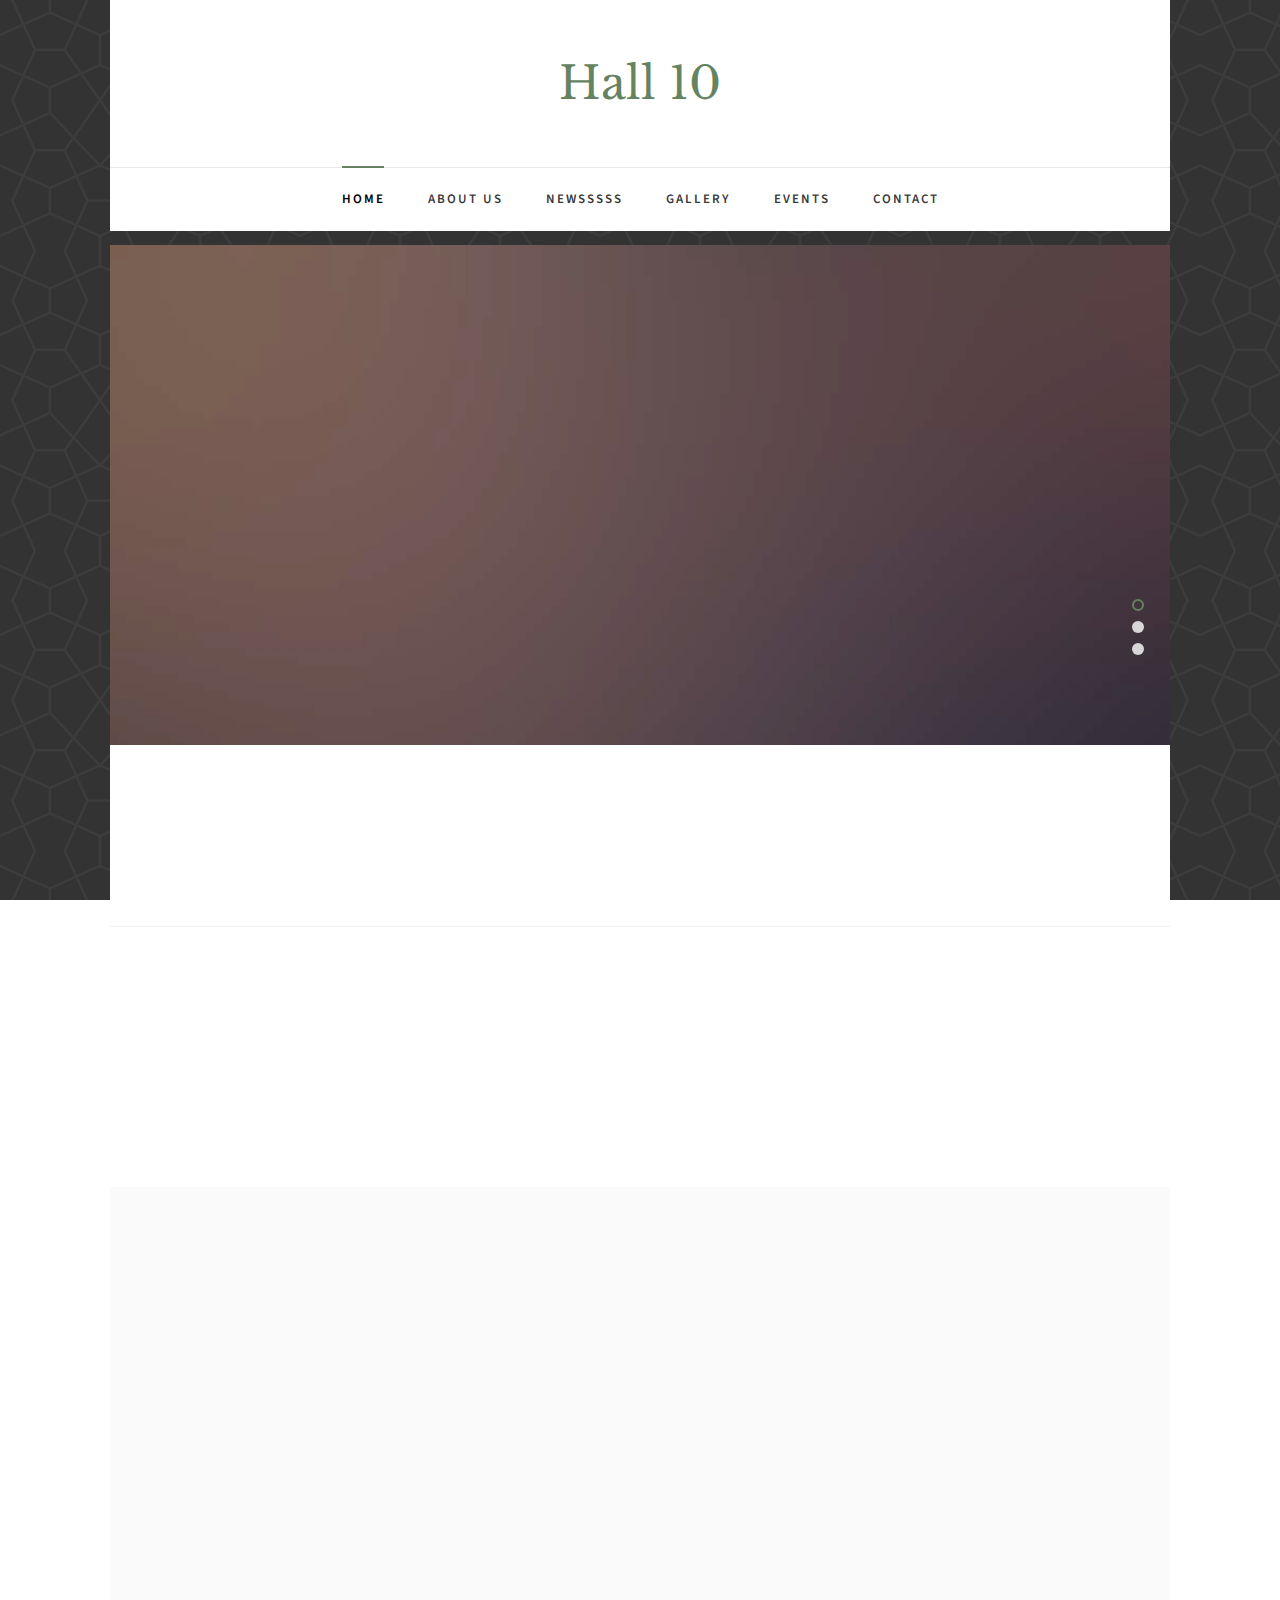
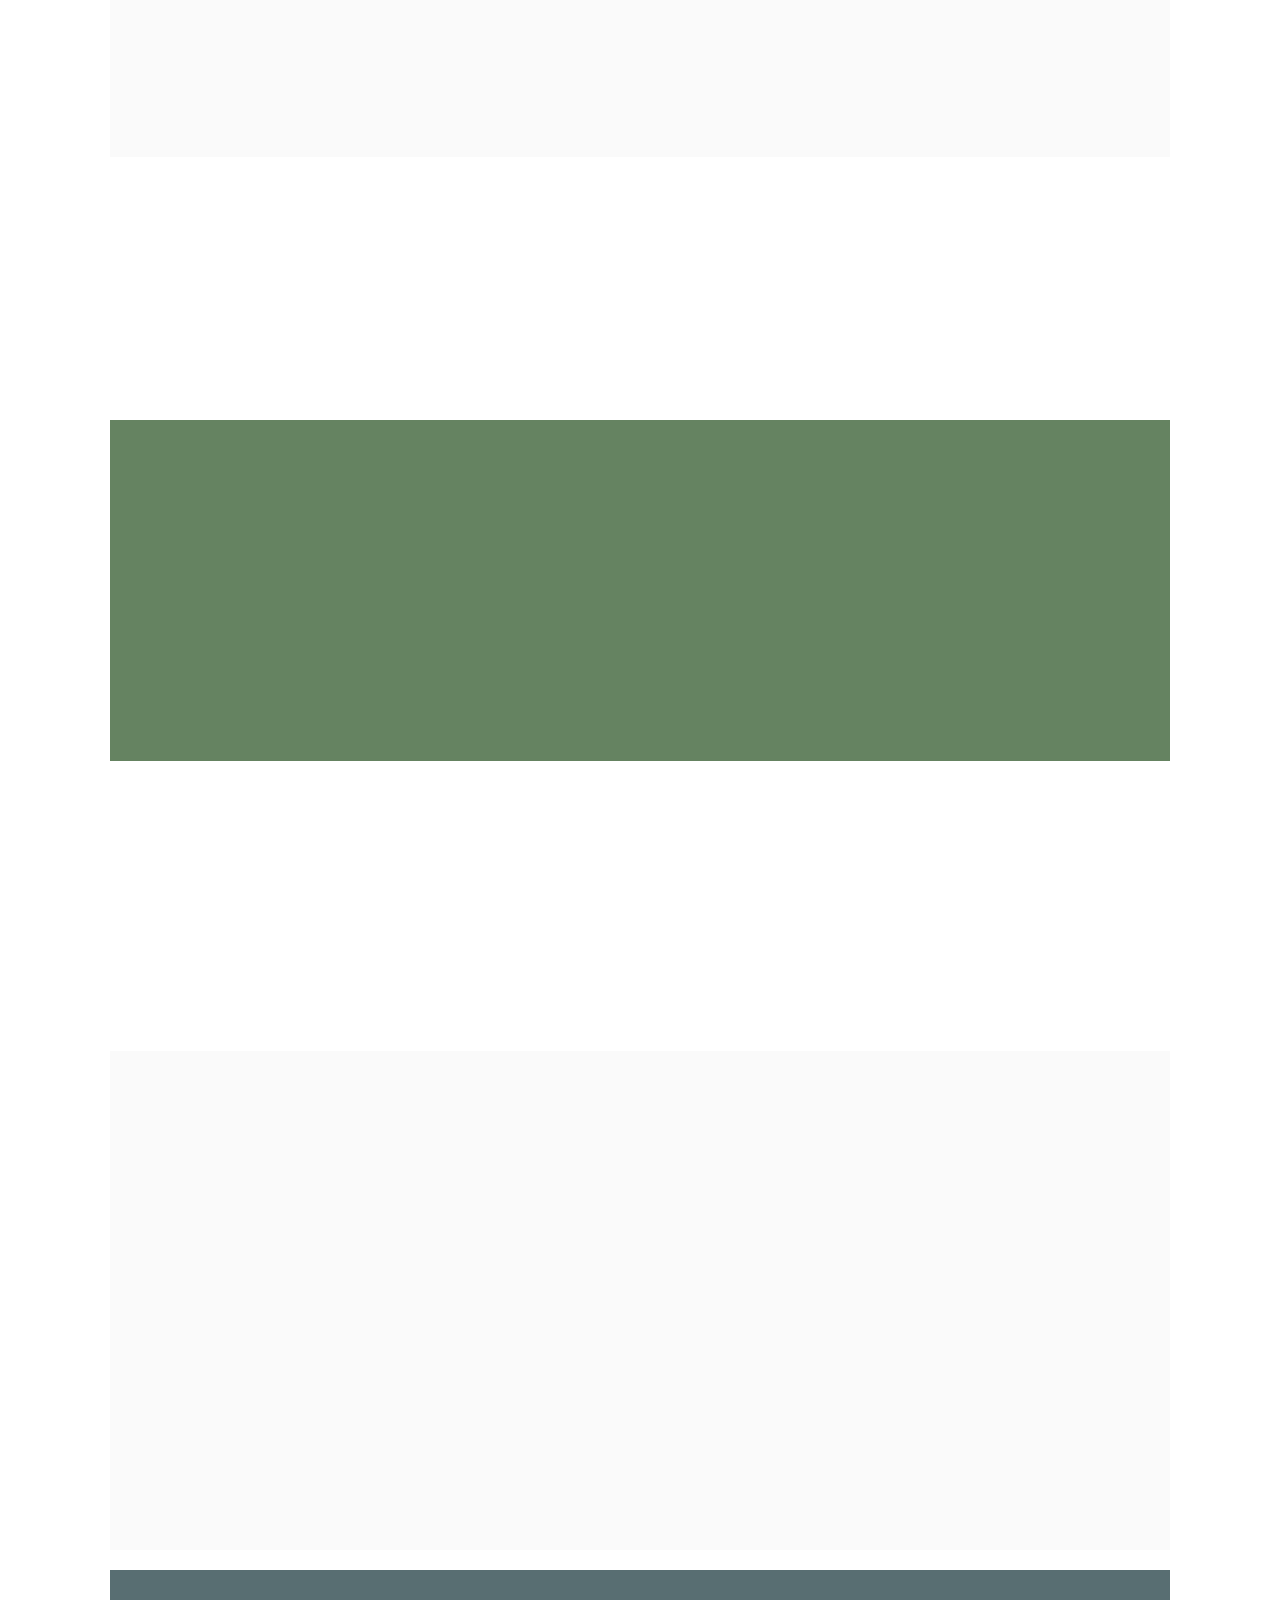
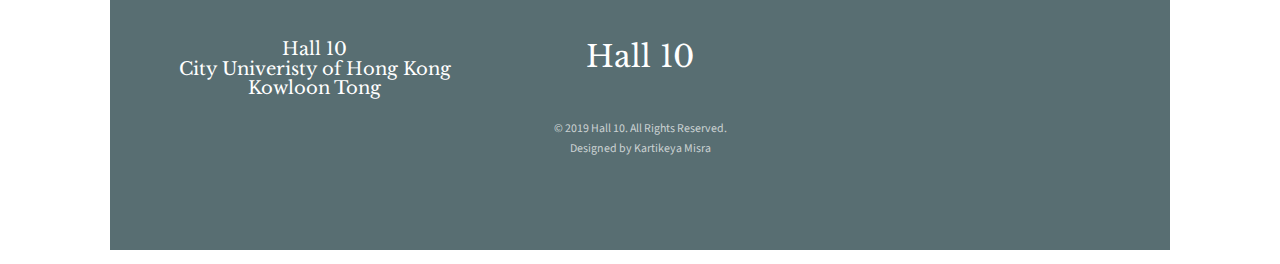
==== commit 61092017: "Update index.html" ====
--- a/index.html
+++ b/index.html
@@ -66,13 +66,12 @@
 						<ul>
 							<li class="active"><a href="index.html">Home</a></li>
 							<li><a href="about.html">About Us</a></li>
-							<li class="has-dropdown">
-								<a href="news.html">News</a>
+							<li><a href="">Newsssss</a></li>
 							<li><a href="" class="galery">Gallery</a></li>					
-							</li>
-							<li><a href="events.html">Events</a></li>
 							
-							<li><a href="contact.html">Contact</a></li>
+							<li><a href="">Events</a></li>
+							
+							<li><a href="">Contact</a></li>
 							
 						</ul>
 					</div>
@@ -277,7 +276,7 @@
 				
 			</div>
 		</div>
-		<div id="fh5co-news" class="fh5co-light-grey">
+		<div id="fh5co-" class="fh5co-light-grey">
 			<div class="row animate-box">
 				<div class="col-md-6 col-md-offset-3 text-center fh5co-heading">
 					<h2>Our News</h2>
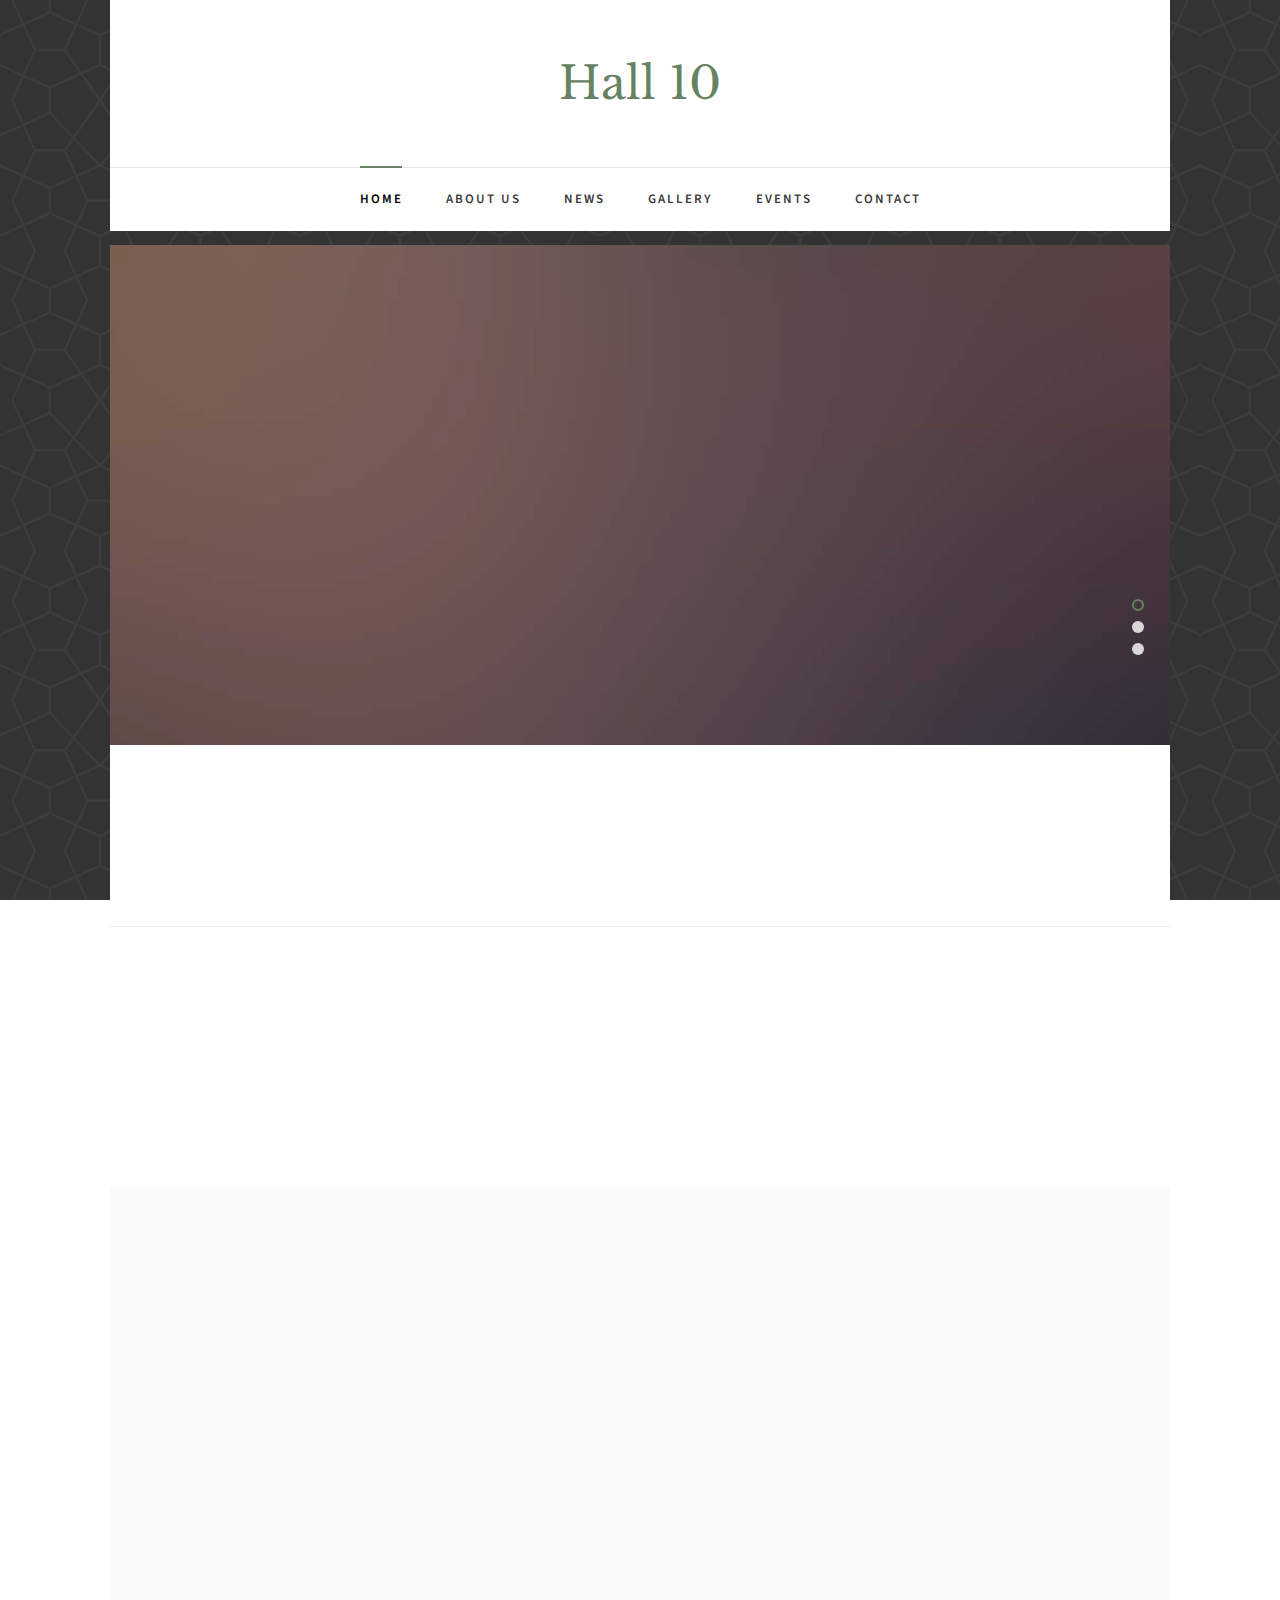
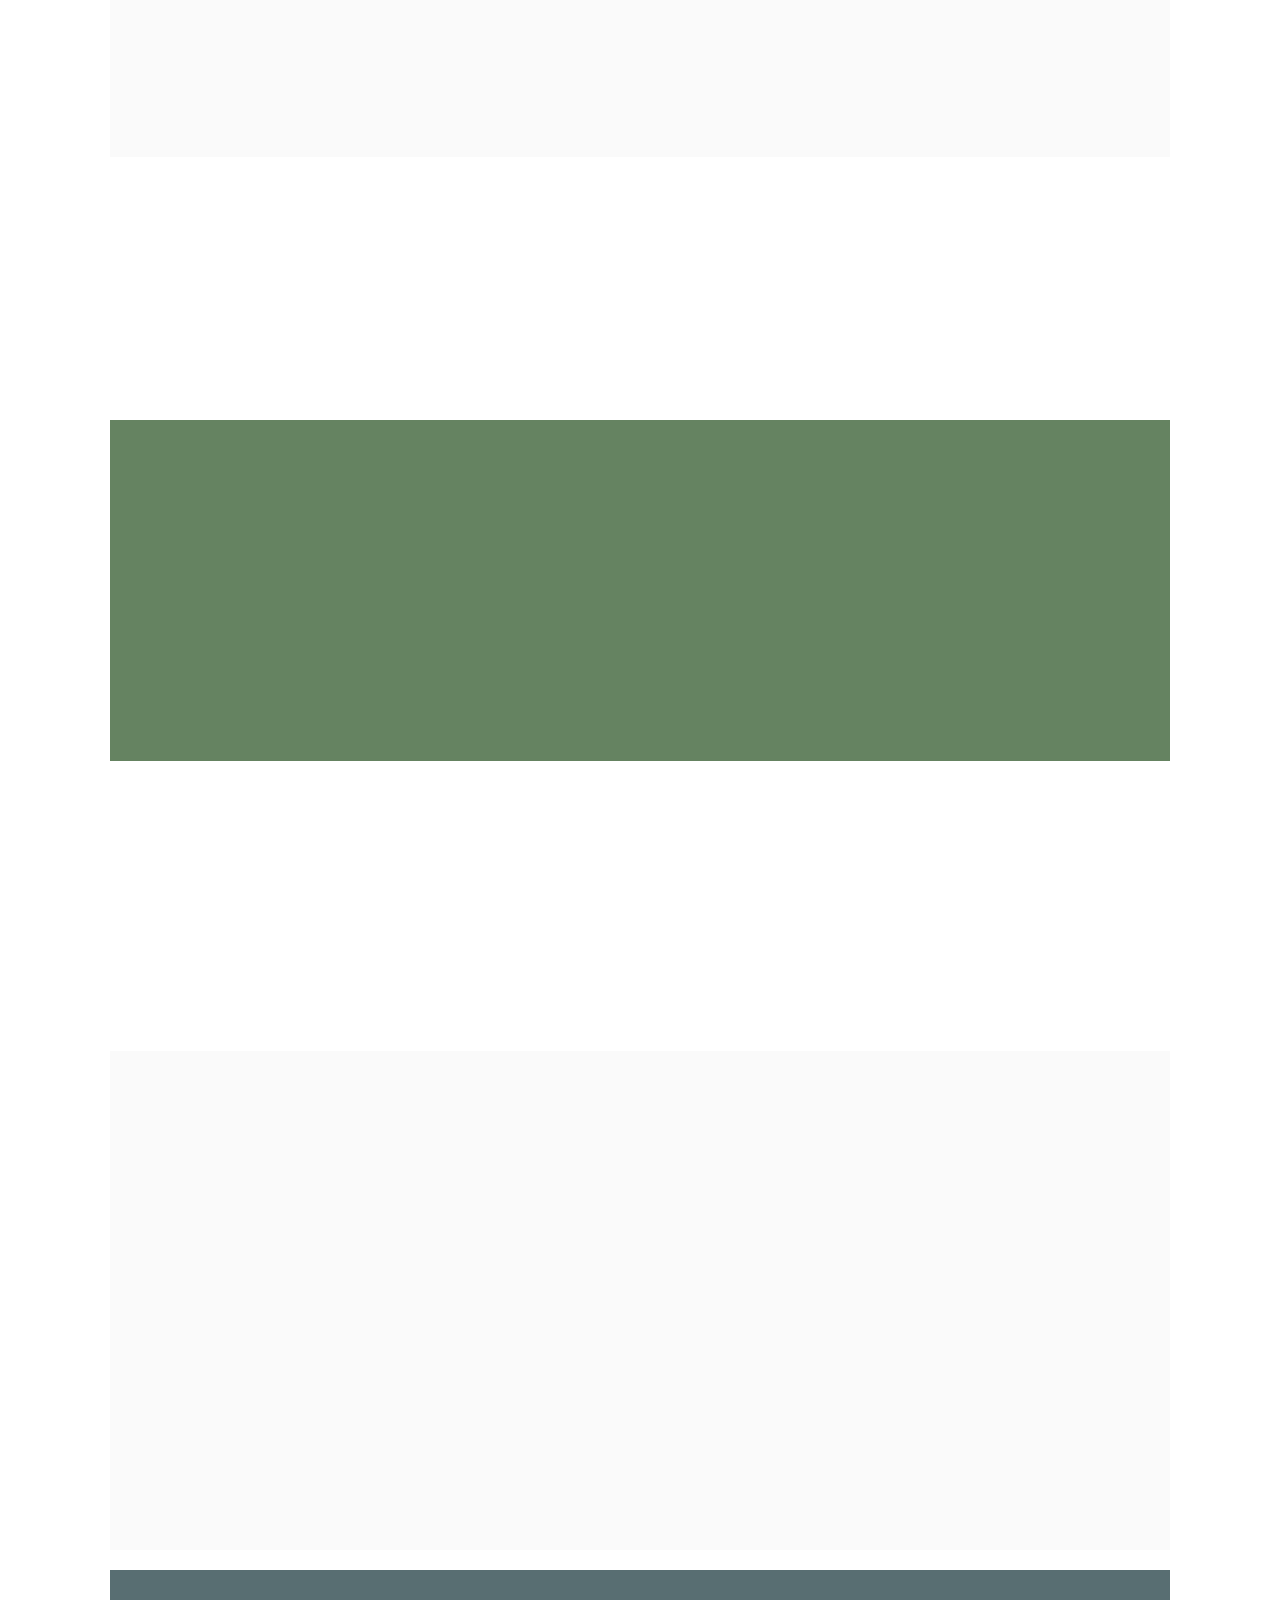
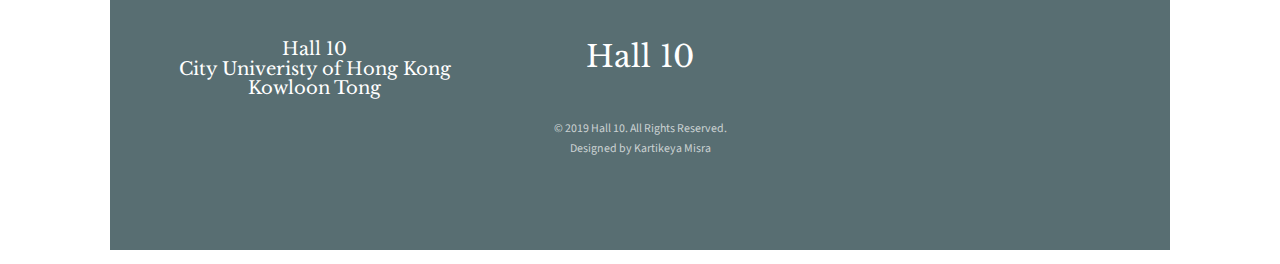
==== commit 1d1e8d9d: "Update index.html" ====
--- a/index.html
+++ b/index.html
@@ -66,7 +66,7 @@
 						<ul>
 							<li class="active"><a href="index.html">Home</a></li>
 							<li><a href="about.html">About Us</a></li>
-							<li><a href="">Newsssss</a></li>
+							<li><a href="">News</a></li>
 							<li><a href="" class="galery">Gallery</a></li>					
 							
 							<li><a href="">Events</a></li>
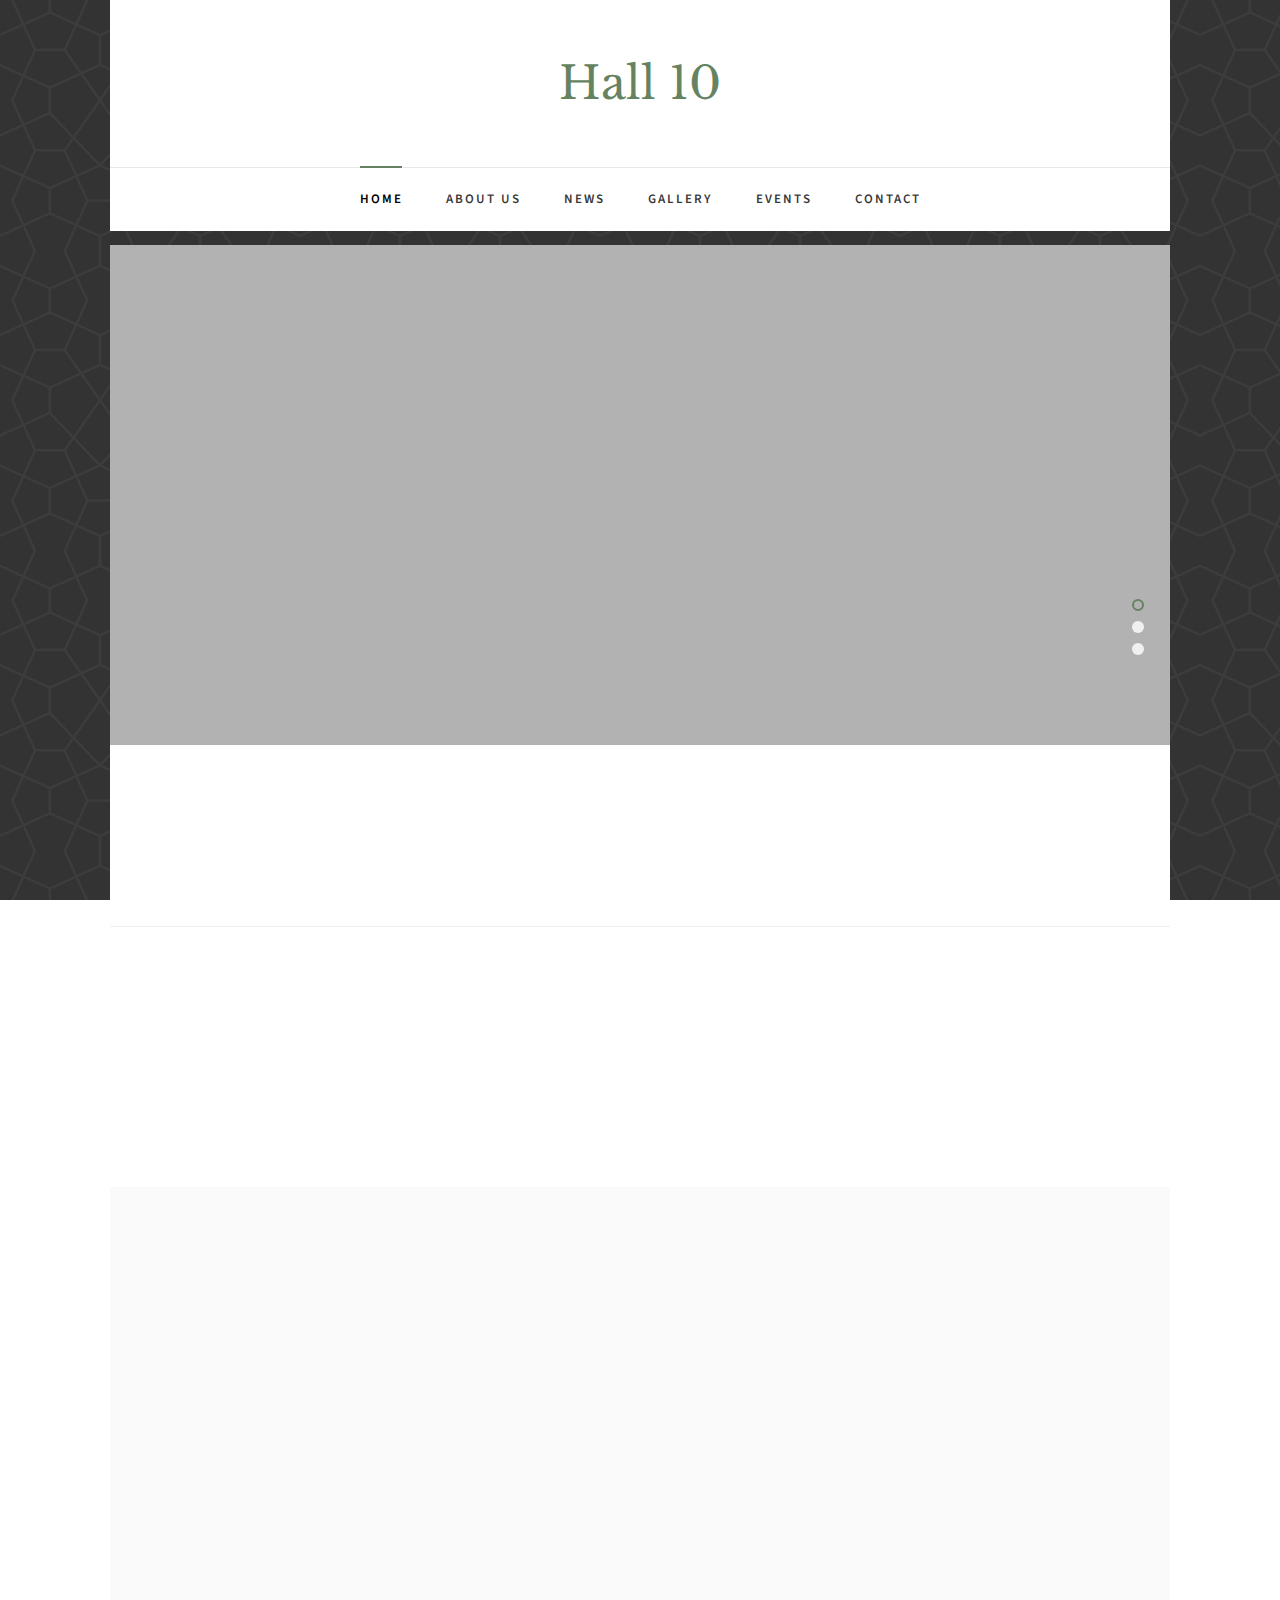
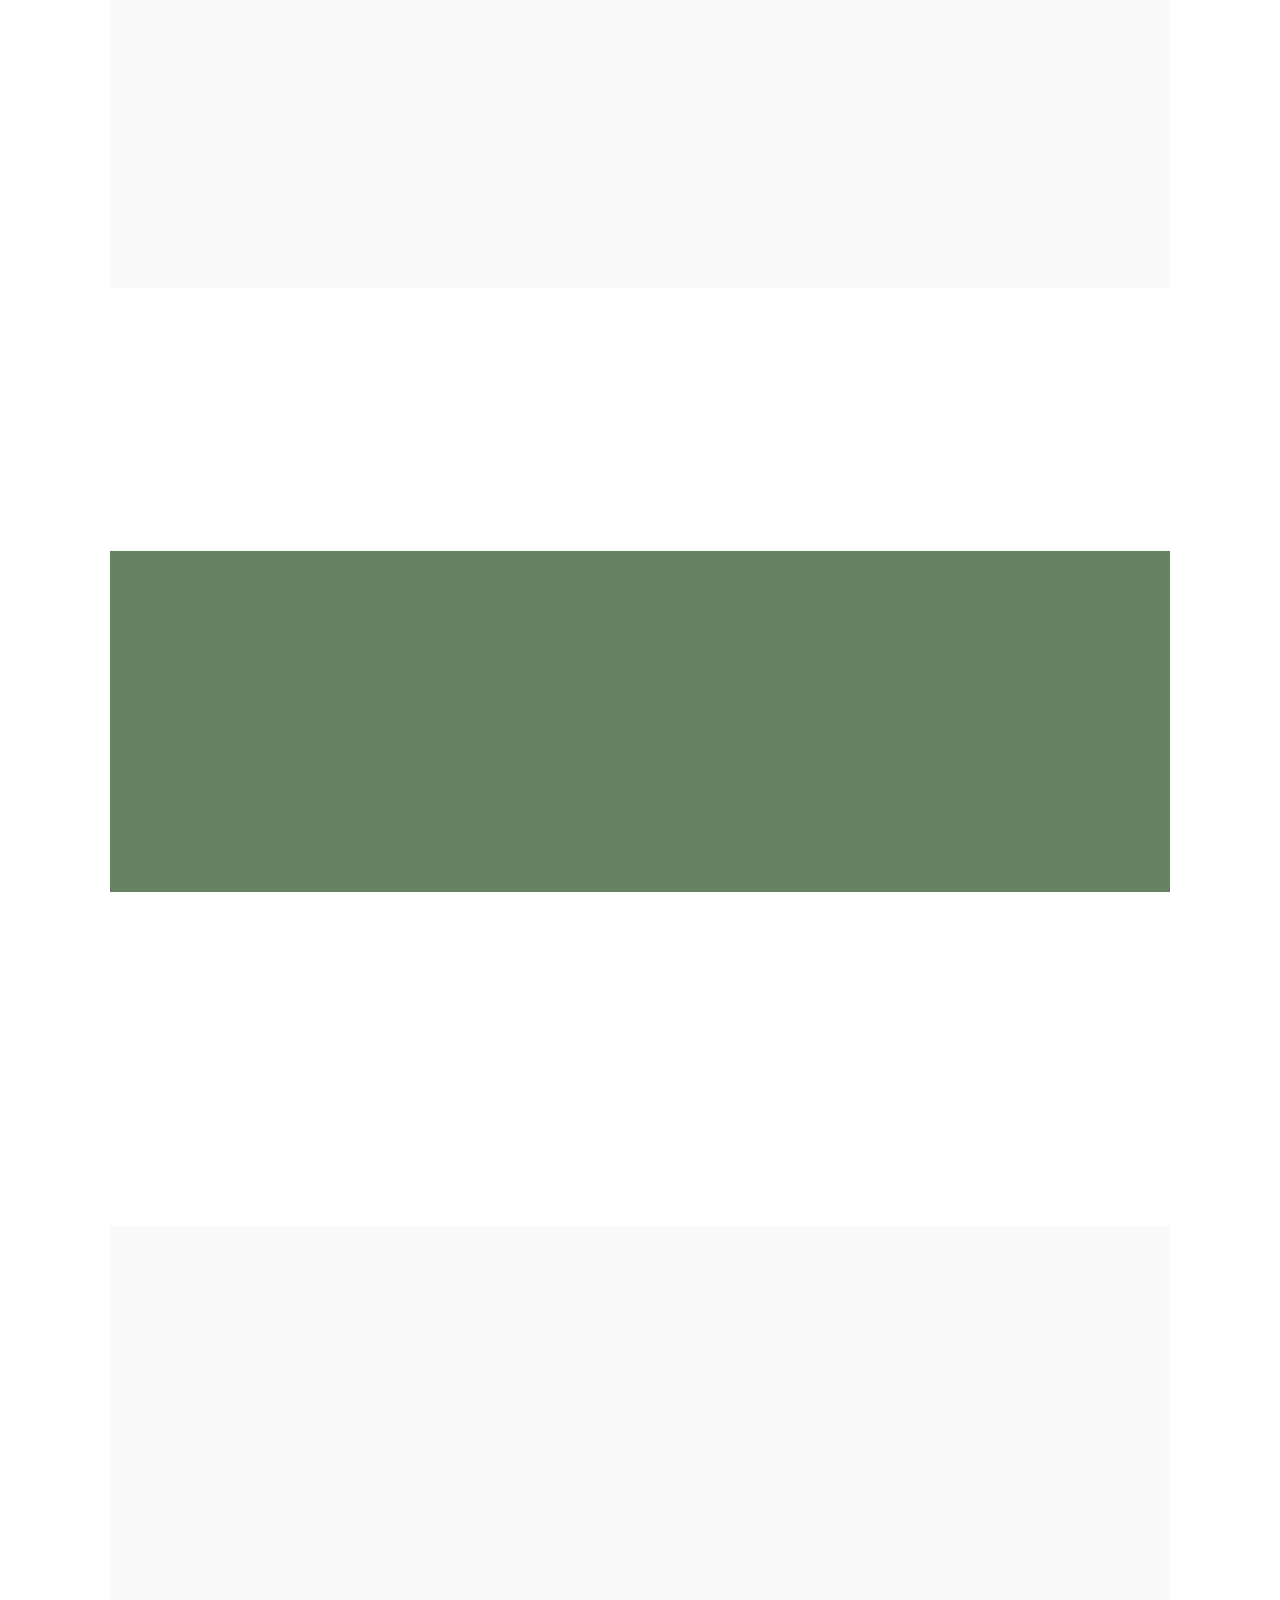
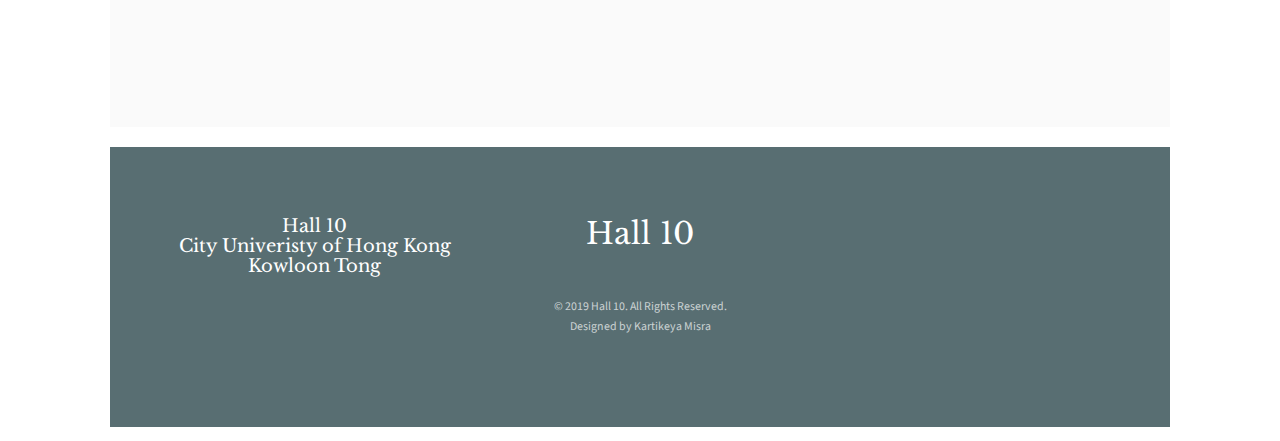
==== commit 897ff37d: "Add files via upload" ====
--- a/index.html
+++ b/index.html
@@ -1,379 +1,395 @@
-<!DOCTYPE HTML>
-<html>
-	<head>
-	<meta charset="utf-8">
-	<meta http-equiv="X-UA-Compatible" content="IE=edge">
-	<title>Hall 10 </title>
-	
-
-
-  	<!-- Facebook and Twitter integration -->
-	<meta property="og:title" content=""/>
-	<meta property="og:image" content=""/>
-	<meta property="og:url" content=""/>
-	<meta property="og:site_name" content=""/>
-	<meta property="og:description" content=""/>
-	<meta name="twitter:title" content="" />
-	<meta name="twitter:image" content="" />
-	<meta name="twitter:url" content="" />
-	<meta name="twitter:card" content="" />
-
-	<link href="https://fonts.googleapis.com/css?family=Source+Sans+Pro:400,600,700" rel="stylesheet">
-	<link href="https://fonts.googleapis.com/css?family=Libre+Baskerville:400,400i,700" rel="stylesheet"
-	>
-	
-	<!-- Animate.css -->
-	<link rel="stylesheet" href="css/animate.css">
-	<!-- Icomoon Icon Fonts-->
-	<link rel="stylesheet" href="css/icomoon.css">
-	<!-- Bootstrap  -->
-	<link rel="stylesheet" href="css/bootstrap.css">
-
-	<!-- Magnific Popup -->
-	<link rel="stylesheet" href="css/magnific-popup.css">
-
-	<!-- Flexslider  -->
-	<link rel="stylesheet" href="css/flexslider.css">
-
-	<!-- Owl Carousel  -->
-	<link rel="stylesheet" href="css/owl.carousel.min.css">
-	<link rel="stylesheet" href="css/owl.theme.default.min.css">
-
-	<!-- Theme style  -->
-	<link rel="stylesheet" href="css/style.css">
-
-	<!-- Modernizr JS -->
-	<script src="js/modernizr-2.6.2.min.js"></script>
-	<!-- FOR IE9 below -->
-	<!--[if lt IE 9]>
-	<script src="js/respond.min.js"></script>
-	<![endif]-->
-
-	</head>
-	<body>
-		
-	<div class="fh5co-loader"></div>
-	
-	<div id="page">
-	<nav class="fh5co-nav" role="navigation">
-		<div class="container-wrap">
-			<div class="top-menu">
-				<div class="row">
-					<div class="col-md-12 col-offset-0 text-center">
-						<div id="fh5co-logo"><a href="index.html">Hall 10</a></div>
-					</div>
-					<div class="col-md-12 col-md-offset-0 text-center menu-1">
-						<ul>
-							<li class="active"><a href="index.html">Home</a></li>
-							<li><a href="about.html">About Us</a></li>
-							<li><a href="">News</a></li>
-							<li><a href="" class="galery">Gallery</a></li>					
-							
-							<li><a href="">Events</a></li>
-							
-							<li><a href="">Contact</a></li>
-							
-						</ul>
-					</div>
-				</div>
-				
-			</div>
-		</div>
-	</nav>
-	<div class="container-wrap">
-		<aside id="fh5co-hero">
-			<div class="flexslider">
-				<ul class="slides">
-			   	<li style="background-image: url(images/img_bg_1.jpg);">
-			   		<div class="overlay"></div>
-			   		<div class="container-fluid">
-			   			<div class="row">
-				   			<div class="col-md-6 col-md-offset-3 text-center">
-				   				<div class="slider-text">
-					   				<div class="slider-text-inner">
-					   					<h1>We are Hall 10</h1>
-											<h2>Best Hall</h2>
-											<p> <a class="btn btn-primary btn-learn">Join us here! <i class="icon-arrow-right3"></i></a></p>
-					   				</div>
-				   				</div>
-				   			</div>
-				   		</div>
-			   		</div>
-			   	</li>
-			   	<li style="background-image: url(images/img_bg_2.jpg);">
-			   		<div class="overlay"></div>
-			   		<div class="container-fluid">
-			   			<div class="row">
-				   			<div class="col-md-6 col-md-offset-3 text-center">
-				   				<div class="slider-text">
-					   				<div class="slider-text-inner">
-					   					<h1>We promote diversity</h1>
-											<h2>Hall 10 </h2>
-											<p><a class="btn btn-primary btn-demo popup-vimeo" href="https://vimeo.com/channels/staffpicks/93951774"> <i class="icon-play4"></i> Watch Video</a> <a class="btn btn-primary btn-learn">Join us here! <i class="icon-arrow-right3"></i></a></p>
-					   				</div>
-					   			</div>
-				   			</div>
-				   		</div>
-			   		</div>
-			   	</li>
-			   	<li style="background-image: url(images/img_bg_3.jpg);">
-			   		<div class="overlay"></div>
-			   		<div class="container-fluids">
-			   			<div class="row">
-				   			<div class="col-md-6 col-md-offset-3 text-center">
-				   				<div class="slider-text">
-					   				<div class="slider-text-inner text-center">
-					   					<h1>Know More About Us</h1>
-											<h2>:)</h2>
-											<p><a class="btn btn-primary btn-demo popup-vimeo" href="https://vimeo.com/channels/staffpicks/93951774"> <i class="icon-play4"></i> Watch Video</a> <a class="btn btn-primary btn-learn">Join us here! <i class="icon-arrow-right3"></i></a></p>
-					   				</div>
-					   			</div>
-				   			</div>
-				   		</div>
-			   		</div>
-			   	</li>
-			  	</ul>
-		  	</div>
-		</aside>
-		<div id="fh5co-intro">
-			<div class="row animate-box">
-				<div class="col-md-12 col-md-offset-0 text-center">
-					<h2>Hall 10 is a vibrant community of 400 students!</h2>
-					<span>We Welcome you!</span>
-				</div>
-			</div>
-		</div>
-		<hr>
-		<div id="fh5co-counter" class="fh5co-counters">
-			<div class="row">
-				<div class="col-md-6 col-md-offset-3 text-center animate-box">
-					<p>We promote overall development</p>
-					</div>
-			</div>
-			<div class="row animate-box">
-				<div class="col-md-8 col-md-offset-2">
-					<div class="row">
-						<div class="col-md-3 col-sm-6 col-xs-6 text-center">
-							<span class="fh5co-counter js-counter" data-from="0" data-to="400" data-speed="6000" data-refresh-interval="5"></span>
-							<span class="fh5co-counter-label">Residents</span>
-						</div>
-						<div class="col-md-3 col-sm-6 col-xs-6 text-center">
-							<span class="fh5co-counter js-counter" data-from="0" data-to="15" data-speed="6000" data-refresh-interval="50"></span>
-							<span class="fh5co-counter-label">Floors</span>
-						</div>
-						<div class="clearfix visible-sm-block visible-xs-block"></div>
-						<div class="col-md-3 col-sm-6 col-xs-6 text-center">
-							<span class="fh5co-counter js-counter" data-from="0" data-to="8" data-speed="6000" data-refresh-interval="50"></span>
-							<span class="fh5co-counter-label">RT</span>
-						</div>
-						<div class="col-md-3 col-sm-6 col-xs-6 text-center">
-							<span class="fh5co-counter js-counter" data-from="0" data-to="50" data-speed="5000" data-refresh-interval="50"></span>
-							<span class="fh5co-counter-label">Activities</span>
-						</div>
-					</div>
-				</div>
-			</div>
-		</div>
-		<div id="fh5co-services" class="fh5co-light-grey">
-			
-			<div class="row">
-				<div class="col-md-4 animate-box">
-					<div class="services">
-						<a href="#" class="img-holder"><img class="img-responsive" src="images/test.jpg" alt="Free HTML5 Website Template by freehtml5.co"></a>
-						<div class="desc">
-							<h3><a href="#">Events</a></h3>
-							<p>Hall 10 has always taken part in all the sport events with full dedication.</p>
-							<a href="#">Read More <i class="icon-arrow-right3"></i></a>
-						</div>
-					</div>
-				</div>
-				<div class="col-md-4 animate-box">
-					<div class="services">
-						<a href="#" class="img-holder"><img class="img-responsive" src="images/img-3.jpg" alt="Free HTML5 Website Template by freehtml5.co"></a>
-						<div class="desc">
-							<h3><a href="#">Know our Team</a></h3>
-							<p>We have highly skilled and efficient team to manage the hall efficiently.</p>
-							<a href="#">Read More <i class="icon-arrow-right3"></i></a>
-						</div>
-					</div>
-				</div>
-				<div class="col-md-4 animate-box">
-					<div class="services">
-						<a href="#" class="img-holder"><img class="img-responsive" src="images/img-2.jpg" alt="Free HTML5 Website Template by freehtml5.co"></a>
-						<div class="desc">
-							<h3><a href="#">Contact Us</a></h3>
-							<p>Want to get in touch?</p>
-							<a href="#">Click here <i class="icon-arrow-right3"></i></a>
-						</div>
-					</div>
-				</div>
-			</div>
-		</div>
-
-		<div id="fh5co-sermon">
-			<div class="row animate-box">
-				<div class="col-md-6 col-md-offset-3 text-center fh5co-heading">
-					<h2>A home away from home</h2>
-				
-				</div>
-			</div>
-			
-		</div>
-		<div id="fh5co-bible-verse">
-			<div class="overlay"></div>
-			<div class="row">
-				<div class="col-md-10 col-md-offset-1">
-					<div class="row animate-box">
-						<div class="owl-carousel owl-carousel-fullwidth">
-							<div class="item">
-								<div class="bible-verse-slide active text-center">
-									<blockquote>
-										<p>&ldquo;Share culure&rdquo;<br>
-											&ldquo;Gain a deeper appreciation of Hong Kong&rdquo;<br>
-											&ldquo;Perform community service&rdquo;
-										</p>
-									
-									</blockquote>
-								</div>
-							</div>
-							<div class="item">
-								<div class="bible-verse-slide active text-center">
-									<blockquote>
-										<p>&ldquo;Build team spirit in the Edmond Ko Cup&rdquo;<br>
-											&ldquo;Showcase various forms of art&rdquo;<br>
-											&ldquo;Promote sustainability&rdquo;<br>
-
-										</p>
-										
-									</blockquote>
-								</div>
-							</div>
-							<div class="item">
-								<div class="bible-verse-slide active text-center">
-									<blockquote>
-										<p>&ldquo;Live and cherish every moment of life&rdquo;</p>
-										
-									</blockquote>
-								</div>
-							</div>
-						</div>
-					</div>
-				</div>
-			</div>
-		</div>
-		<div id="fh5co-events">
-			
-			<div class="row">
-				
-				<div class="col-md-4 animate-box">
-					<div class="events-entry">
-						<span class="date">1 September 2019</span>
-						<h3><a href="#">Message From RM</a></h3>
-						<p>Maintain Peace and promote harmony</p>
-						
-					</div>
-				</div>
-				
-			</div>
-		</div>
-		<div id="fh5co-" class="fh5co-light-grey">
-			<div class="row animate-box">
-				<div class="col-md-6 col-md-offset-3 text-center fh5co-heading">
-					<h2>Our News</h2>
-					
-				</div>
-			</div>
-			<div class="row">
-				<div class="col-md-3 animate-box">
-					<div class="news">
-						<a href="#" class="img-holder"><img class="img-responsive" src="images/img-1.jpg" alt="Free HTML5 Website Template by freehtml5.co"></a>
-						<div class="desc">
-							<span class="date">October 8,2019</span>
-							<h3><a href="#">Swimming PEK</a></h3>
-							<p>Congratulations on becoming overall champion</p>
-						</div>
-					</div>
-				</div>
-				<div class="col-md-3 animate-box">
-					<div class="news">
-						<a href="#" class="img-holder"><img class="img-responsive" src="images/img-3.jpg" alt="Free HTML5 Website Template by freehtml5.co"></a>
-						<div class="desc">
-							<span class="date">October 25, 2019</span>
-							<h3><a href="#">Atheltic Meet</a></h3>
-							<p>Congratulations for winning 100m.</p>
-						</div>
-					</div>
-				</div>
-				<div class="col-md-3 animate-box">
-					<div class="news">
-						<a href="#" class="img-holder"><img class="img-responsive" src="images/img-2.jpg" alt="Free HTML5 Website Template by freehtml5.co"></a>
-						<div class="desc">
-							<span class="date">March 30, 2020</span>
-							<h3><a href="#">Photography</a></h3>
-							<p>First runner up</p>
-						</div>
-					</div>
-				</div>
-				<div class="col-md-3 animate-box">
-					<div class="news">
-						<a href="#" class="img-holder"><img class="img-responsive" src="images/img-4.jpg" alt="Free HTML5 Website Template by freehtml5.co"></a>
-						<div class="desc">
-							<span class="date">April 30, 2020</span>
-							<h3><a href="#">Singing Contest</a></h3>
-							<p>Best performer</p>
-							
-						</div>
-					</div>
-				</div>
-			</div>
-		</div>
-	</div><!-- END container-wrap -->
-
-	<div class="container-wrap">
-		<footer id="fh5co-footer" role="contentinfo">
-			<div class="col-md-4 text-center">
-				<h3>Hall 10 <br>City Univeristy of Hong Kong <br>Kowloon Tong</h3>
-			</div>
-			<div class="col-md-4 text-center">
-				<h2><a href="#">Hall 10</a></h2>
-			</div>
-			
-			<div class="row copyright">
-				<div class="col-md-12 text-center">
-					<p>
-						<small class="block">&copy; 2019 Hall 10. All Rights Reserved.</small> 
-						<small class="block">Designed by Kartikeya Misra </small>
-					</p>
-				</div>
-			</div>
-		</footer>
-	</div><!-- END container-wrap -->
-	</div>
-
-	<div class="gototop js-top">
-		<a href="#" class="js-gotop"><i class="icon-arrow-up2"></i></a>
-	</div>
-	
-	<!-- jQuery -->
-	<script src="js/jquery.min.js"></script>
-	<!-- jQuery Easing -->
-	<script src="js/jquery.easing.1.3.js"></script>
-	<!-- Bootstrap -->
-	<script src="js/bootstrap.min.js"></script>
-	<!-- Waypoints -->
-	<script src="js/jquery.waypoints.min.js"></script>
-	<!-- Flexslider -->
-	<script src="js/jquery.flexslider-min.js"></script>
-	<!-- Carousel -->
-	<script src="js/owl.carousel.min.js"></script>
-	<!-- Magnific Popup -->
-	<script src="js/jquery.magnific-popup.min.js"></script>
-	<script src="js/magnific-popup-options.js"></script>
-	<!-- Counters -->
-	<script src="js/jquery.countTo.js"></script>
-	<!-- Main -->
-	<script src="js/main.js"></script>
-
-	</body>
-</html>
-
+<!DOCTYPE HTML>
+<html>
+	<head>
+	<meta charset="utf-8">
+	<meta http-equiv="X-UA-Compatible" content="IE=edge">
+	<title>Hall 10 </title>
+	
+
+
+  	<!-- Facebook and Twitter integration -->
+	<meta property="og:title" content=""/>
+	<meta property="og:image" content=""/>
+	<meta property="og:url" content=""/>
+	<meta property="og:site_name" content=""/>
+	<meta property="og:description" content=""/>
+	<meta name="twitter:title" content="" />
+	<meta name="twitter:image" content="" />
+	<meta name="twitter:url" content="" />
+	<meta name="twitter:card" content="" />
+
+	<link href="https://fonts.googleapis.com/css?family=Source+Sans+Pro:400,600,700" rel="stylesheet">
+	<link href="https://fonts.googleapis.com/css?family=Libre+Baskerville:400,400i,700" rel="stylesheet"
+	>
+	
+	<!-- Animate.css -->
+	<link rel="stylesheet" href="css/animate.css">
+	<!-- Icomoon Icon Fonts-->
+	<link rel="stylesheet" href="css/icomoon.css">
+	<!-- Bootstrap  -->
+	<link rel="stylesheet" href="css/bootstrap.css">
+
+	<!-- Magnific Popup -->
+	<link rel="stylesheet" href="css/magnific-popup.css">
+
+	<!-- Flexslider  -->
+	<link rel="stylesheet" href="css/flexslider.css">
+
+	<!-- Owl Carousel  -->
+	<link rel="stylesheet" href="css/owl.carousel.min.css">
+	<link rel="stylesheet" href="css/owl.theme.default.min.css">
+
+	<!-- Theme style  -->
+	<link rel="stylesheet" href="css/style.css">
+
+	<!-- Modernizr JS -->
+	<script src="js/modernizr-2.6.2.min.js"></script>
+	<!-- FOR IE9 below -->
+	<!--[if lt IE 9]>
+	<script src="js/respond.min.js"></script>
+	<![endif]-->
+
+	</head>
+	<body>
+		
+	<div class="fh5co-loader"></div>
+	
+	<div id="page">
+	<nav class="fh5co-nav" role="navigation">
+		<div class="container-wrap">
+			<div class="top-menu">
+				<div class="row">
+					<div class="col-md-12 col-offset-0 text-center">
+						<div id="fh5co-logo"><a href="index.html">Hall 10</a></div>
+					</div>
+					<div class="col-md-12 col-md-offset-0 text-center menu-1">
+						<ul>
+							<li class="active"><a href="index.html">Home</a></li>
+							<li><a href="about.html">About Us</a></li>
+							
+								<li><a href="news.html">News</a></li>
+							<li><a href="" class="galery">Gallery</a></li>					
+							
+							<li><a href="events.html">Events</a></li>
+							
+							<li><a href="contact.html">Contact</a></li>
+							
+						</ul>
+					</div>
+				</div>
+				
+			</div>
+		</div>
+	</nav>
+	<div class="container-wrap">
+		<aside id="fh5co-hero">
+			<div class="flexslider">
+				<ul class="slides">
+			   	<li style="background-image: url(images/hall10.jpg);">
+			   		<div class="overlay"></div>
+			   		<div class="container-fluid">
+			   			<div class="row">
+				   			<div class="col-md-6 col-md-offset-3 text-center">
+				   				<div class="slider-text">
+					   				<div class="slider-text-inner">
+					   					<h1>We are Hall 10</h1>
+											<h2>Best Hall</h2>
+											<p> <a class="btn btn-primary btn-learn">Know more! <i class="icon-arrow-right3"></i></a></p>
+					   				</div>
+				   				</div>
+				   			</div>
+				   		</div>
+			   		</div>
+			   	</li>
+			   	<li style="background-image: url(images/web.jpg);">
+			   		<div class="overlay"></div>
+			   		<div class="container-fluid">
+			   			<div class="row">
+				   			<div class="col-md-6 col-md-offset-3 text-center">
+				   				<div class="slider-text">
+					   				<div class="slider-text-inner">
+					   					<h1>We promote diversity</h1>
+											<h2>Hall 10 </h2>
+											<p><a class="btn btn-primary btn-learn">View photos<i class="icon-arrow-right3"></i></a></p>
+					   				</div>
+					   			</div>
+				   			</div>
+				   		</div>
+			   		</div>
+			   	</li>
+			   	<li style="background-image: url(images/web1.jpg);">
+			   		<div class="overlay"></div>
+			   		<div class="container-fluids">
+			   			<div class="row">
+				   			<div class="col-md-6 col-md-offset-3 text-center">
+				   				<div class="slider-text">
+					   				<div class="slider-text-inner text-center">
+					   					<h1>Know More About Us</h1>
+											
+											<p> <a class="btn btn-primary btn-learn">Contact Us <i class="icon-arrow-right3"></i></a></p>
+					   				</div>
+					   			</div>
+				   			</div>
+				   		</div>
+			   		</div>
+			   	</li>
+			  	</ul>
+		  	</div>
+		</aside>
+		<div id="fh5co-intro">
+			<div class="row animate-box">
+				<div class="col-md-12 col-md-offset-0 text-center">
+					<h2>Hall 10 is a vibrant community of 400 students!</h2>
+					<span>We Welcome you!</span>
+				</div>
+			</div>
+		</div>
+		<hr>
+		<div id="fh5co-counter" class="fh5co-counters">
+			<div class="row">
+				<div class="col-md-6 col-md-offset-3 text-center animate-box">
+					<p>We promote overall development</p>
+					</div>
+			</div>
+			<div class="row animate-box">
+				<div class="col-md-8 col-md-offset-2">
+					<div class="row">
+						<div class="col-md-3 col-sm-6 col-xs-6 text-center">
+							<span class="fh5co-counter js-counter" data-from="0" data-to="400" data-speed="6000" data-refresh-interval="5"></span>
+							<span class="fh5co-counter-label">Residents</span>
+						</div>
+						<div class="col-md-3 col-sm-6 col-xs-6 text-center">
+							<span class="fh5co-counter js-counter" data-from="0" data-to="15" data-speed="6000" data-refresh-interval="50"></span>
+							<span class="fh5co-counter-label">Floors</span>
+						</div>
+						<div class="clearfix visible-sm-block visible-xs-block"></div>
+						<div class="col-md-3 col-sm-6 col-xs-6 text-center">
+							<span class="fh5co-counter js-counter" data-from="0" data-to="8" data-speed="6000" data-refresh-interval="50"></span>
+							<span class="fh5co-counter-label">RT</span>
+						</div>
+						<div class="col-md-3 col-sm-6 col-xs-6 text-center">
+							<span class="fh5co-counter js-counter" data-from="0" data-to="50" data-speed="5000" data-refresh-interval="50"></span>
+							<span class="fh5co-counter-label">Activities</span>
+						</div>
+					</div>
+				</div>
+			</div>
+		</div>
+		<div id="fh5co-services" class="fh5co-light-grey">
+			
+			<div class="row">
+				<div class="col-md-4 animate-box">
+					<div class="services">
+						<a href="#" class="img-holder"><img class="img-responsive" src="images/test.jpg" alt="Free HTML5 Website Template by freehtml5.co"></a>
+						<div class="desc">
+							<h3><a href="#">Events</a></h3>
+							<p>Hall 10 has always taken part in all the sport events with full dedication.</p>
+							<a href="#">Read More <i class="icon-arrow-right3"></i></a>
+						</div>
+					</div>
+				</div>
+				<div class="col-md-4 animate-box">
+					<div class="services">
+						<a href="#" class="img-holder"><img class="img-responsive" src="images/rm.jpg" width= "300" height="400" alt="Free HTML5 Website Template by freehtml5.co"></a>
+						<div class="desc">
+							<h3><a href="#">Know our Team</a></h3>
+							<p>We have highly skilled and efficient team to manage the hall efficiently.</p>
+							<a href="#">Read More <i class="icon-arrow-right3"></i></a>
+						</div>
+					</div>
+				</div>
+				<div class="col-md-4 animate-box">
+					<div class="services">
+						<a href="#" class="img-holder"><img class="img-responsive" src="images/contact-us.png" alt="Free HTML5 Website Template by freehtml5.co"></a>
+						<div class="desc">
+							<h3><a href="#">Contact Us</a></h3>
+							<p>Want to get in touch?</p>
+							<a href="#">Click here <i class="icon-arrow-right3"></i></a>
+						</div>
+					</div>
+				</div>
+			</div>
+		</div>
+
+		<div id="fh5co-sermon">
+			<div class="row animate-box">
+				<div class="col-md-6 col-md-offset-3 text-center fh5co-heading">
+					<h2>A home away from home</h2>
+				
+				</div>
+			</div>
+			
+		</div>
+		<div id="fh5co-bible-verse">
+			<div class="overlay"></div>
+			<div class="row">
+				<div class="col-md-10 col-md-offset-1">
+					<div class="row animate-box">
+						<div class="owl-carousel owl-carousel-fullwidth">
+							<div class="item">
+								<div class="bible-verse-slide active text-center">
+									<blockquote>
+										<p>&ldquo;Share culure&rdquo;<br>
+											&ldquo;Gain a deeper appreciation of Hong Kong&rdquo;<br>
+											&ldquo;Perform community service&rdquo;
+										</p>
+									
+									</blockquote>
+								</div>
+							</div>
+							<div class="item">
+								<div class="bible-verse-slide active text-center">
+									<blockquote>
+										<p>&ldquo;Build team spirit in the Edmond Ko Cup&rdquo;<br>
+											&ldquo;Showcase various forms of art&rdquo;<br>
+											&ldquo;Promote sustainability&rdquo;<br>
+
+										</p>
+										
+									</blockquote>
+								</div>
+							</div>
+							<div class="item">
+								<div class="bible-verse-slide active text-center">
+									<blockquote>
+										<p>&ldquo;Live and cherish every moment of life&rdquo;</p>
+										
+									</blockquote>
+								</div>
+							</div>
+						</div>
+					</div>
+				</div>
+			</div>
+		</div>
+		<div id="fh5co-events">
+			
+			<div class="row">
+				<div class="col-md-4 animate-box">
+					<div class="events-entry">
+						
+						<h3><a href="#"></a></h3>
+						
+						
+					</div>
+				</div>
+				<div class="col-md-4 animate-box">
+					<div class="events-entry">
+						<span class="date">March 20, 2017</span>
+						<h3><a href="#">Message From RM</a></h3>
+						<p>Maintain peace and harmony. </p>
+						<a href="#">Read More <i class="icon-arrow-right3"></i></a>
+					</div>
+				</div>
+				<div class="col-md-4 animate-box">
+					<div class="events-entry">
+						<span class="date"></span>
+						<h3><a href="#"></a></h3>
+						<p></p>
+						
+					</div>
+				</div>
+			</div>
+			
+		</div>
+		<div id="fh5co-news" class="fh5co-light-grey">
+			<div class="row animate-box">
+				<div class="col-md-6 col-md-offset-3 text-center fh5co-heading">
+					<h2>Our News</h2>
+					
+				</div>
+			</div>
+			<div class="row">
+				<div class="col-md-3 animate-box">
+					<div class="news">
+						<a href="#" class="img-holder"><img class="img-responsive" src="images/swimming.jpg" alt="Free HTML5 Website Template by freehtml5.co"></a>
+						<div class="desc">
+							<span class="date">October 8,2019</span>
+							<h3><a href="#">Swimming PEK</a></h3>
+							<p>Congratulations on becoming overall champion</p>
+						</div>
+					</div>
+				</div>
+				<div class="col-md-3 animate-box">
+					<div class="news">
+						<a href="#" class="img-holder"><img class="img-responsive" src="images/athletic.jpg" alt="Free HTML5 Website Template by freehtml5.co"></a>
+						<div class="desc">
+							<span class="date">October 25, 2019</span>
+							<h3><a href="#">Atheltic Meet</a></h3>
+							<p>Congratulations for winning 100m.</p>
+						</div>
+					</div>
+				</div>
+				<div class="col-md-3 animate-box">
+					<div class="news">
+						<a href="#" class="img-holder"><img class="img-responsive" src="images/photo.jpg" alt="Free HTML5 Website Template by freehtml5.co"></a>
+						<div class="desc">
+							<span class="date">March 30, 2020</span>
+							<h3><a href="#">Photography</a></h3>
+							<p>First runner up</p>
+						</div>
+					</div>
+				</div>
+				<div class="col-md-3 animate-box">
+					<div class="news">
+						<a href="#" class="img-holder"><img class="img-responsive" src="images/singing (1).JPG" alt="Free HTML5 Website Template by freehtml5.co"></a>
+						<div class="desc">
+							<span class="date">April 30, 2020</span>
+							<h3><a href="#">Singing Contest</a></h3>
+							<p>Best performer</p>
+							
+						</div>
+					</div>
+				</div>
+			</div>
+		</div>
+	</div><!-- END container-wrap -->
+
+	<div class="container-wrap">
+		<footer id="fh5co-footer" role="contentinfo">
+			<div class="col-md-4 text-center">
+				<h3>Hall 10 <br>City Univeristy of Hong Kong <br>Kowloon Tong</h3>
+			</div>
+			<div class="col-md-4 text-center">
+				<h2><a href="#">Hall 10</a></h2>
+			</div>
+			
+			<div class="row copyright">
+				<div class="col-md-12 text-center">
+					<p>
+						<small class="block">&copy; 2019 Hall 10. All Rights Reserved.</small> 
+						<small class="block">Designed by Kartikeya Misra </small>
+					</p>
+				</div>
+			</div>
+		</footer>
+	</div><!-- END container-wrap -->
+	</div>
+
+	<div class="gototop js-top">
+		<a href="#" class="js-gotop"><i class="icon-arrow-up2"></i></a>
+	</div>
+	
+	<!-- jQuery -->
+	<script src="js/jquery.min.js"></script>
+	<!-- jQuery Easing -->
+	<script src="js/jquery.easing.1.3.js"></script>
+	<!-- Bootstrap -->
+	<script src="js/bootstrap.min.js"></script>
+	<!-- Waypoints -->
+	<script src="js/jquery.waypoints.min.js"></script>
+	<!-- Flexslider -->
+	<script src="js/jquery.flexslider-min.js"></script>
+	<!-- Carousel -->
+	<script src="js/owl.carousel.min.js"></script>
+	<!-- Magnific Popup -->
+	<script src="js/jquery.magnific-popup.min.js"></script>
+	<script src="js/magnific-popup-options.js"></script>
+	<!-- Counters -->
+	<script src="js/jquery.countTo.js"></script>
+	<!-- Main -->
+	<script src="js/main.js"></script>
+
+	</body>
+</html>
+
